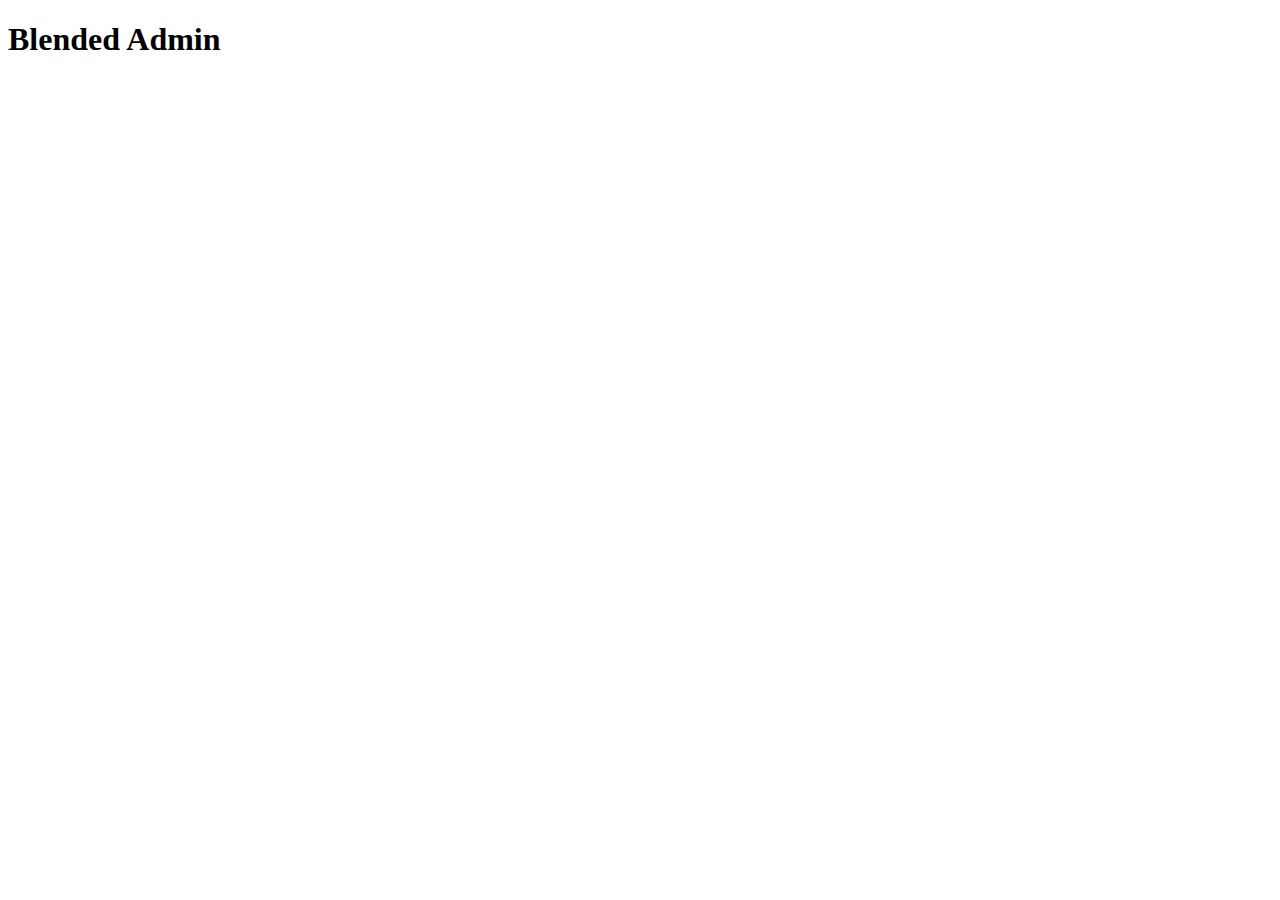
==== docs/index.html @ 135ded19 "Merge branch 'master' of https://github.com/danielgolabek/BlendedAdmin" ====
<!DOCTYPE html>
<html lang="en">
  <head>
    <meta charset="UTF-8">
    <meta name="viewport" content="width=device-width, initial-scale=1">

<!-- Begin Jekyll SEO tag v2.3.0 -->
<title>danielgolabek.github.io</title>
<meta property="og:title" content="danielgolabek.github.io" />
<meta property="og:locale" content="en_US" />
<link rel="canonical" href="https://danielgolabek.github.io/" />
<meta property="og:url" content="https://danielgolabek.github.io/" />
<meta property="og:site_name" content="danielgolabek.github.io" />
<script type="application/ld+json">
{"name":"danielgolabek.github.io","description":null,"author":null,"@type":"WebSite","url":"https://danielgolabek.github.io/","image":null,"publisher":null,"headline":"danielgolabek.github.io","dateModified":null,"datePublished":null,"sameAs":null,"mainEntityOfPage":null,"@context":"http://schema.org"}</script>
<!-- End Jekyll SEO tag -->

    <link href="/assets/css/style.css?v=87a093e0a83ac36067155a1ad537d1256a76cbd6" rel="stylesheet">
  </head>
  <body>
    <div class="container-lg px-3 my-5 markdown-body">
      

      <h1>Blended Admin</h1>


      
    </div>
    <script src="/assets/javascript/anchor-js/anchor.min.js"></script>
    <script>anchors.add();</script>
  </body>
</html>
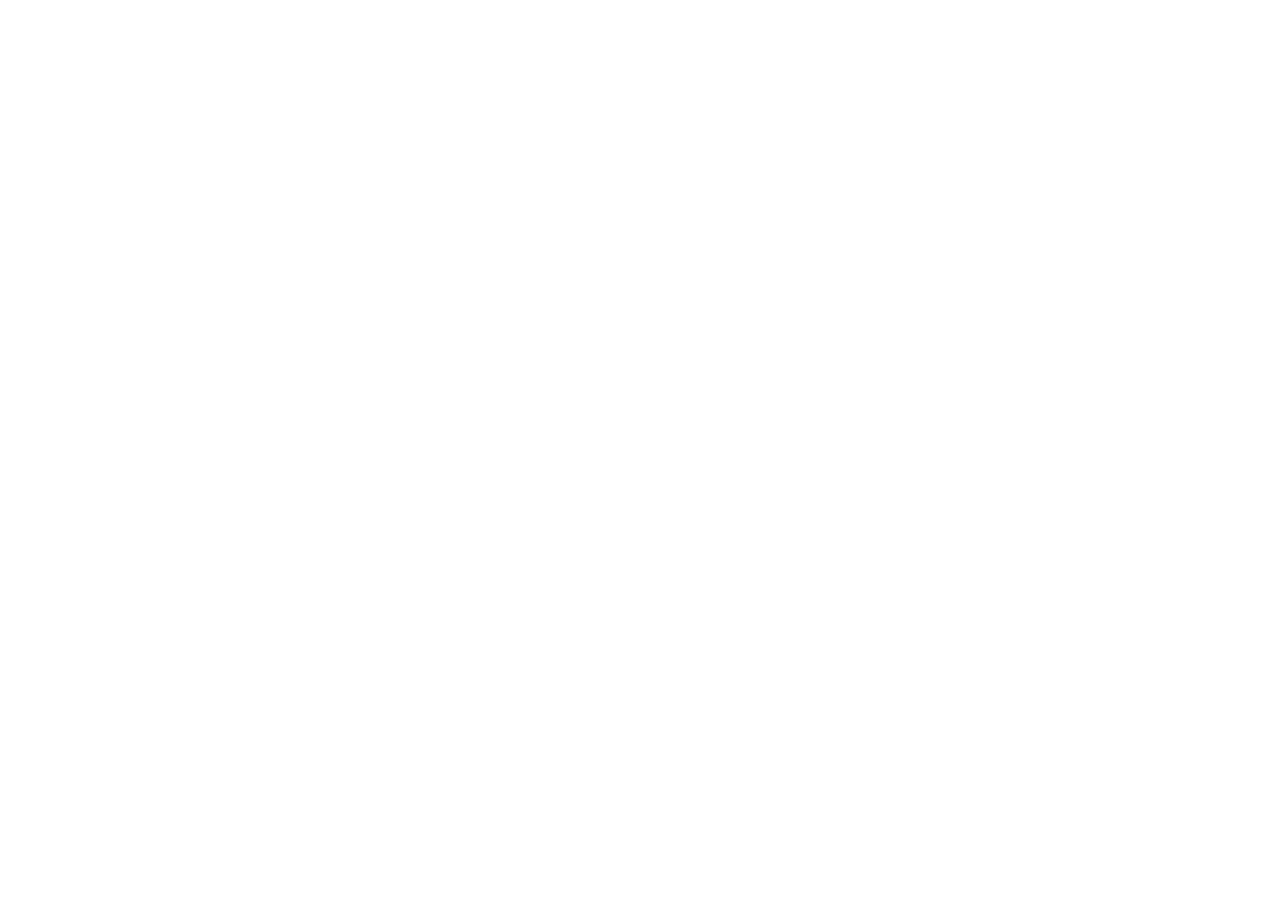
==== commit 90f92375: "Update index.html" ====
--- a/docs/index.html
+++ b/docs/index.html
@@ -1,32 +1,28 @@
 <!DOCTYPE html>
-<html lang="en">
+<html>
   <head>
-    <meta charset="UTF-8">
+    <meta charset="utf-8">
+    <meta http-equiv="X-UA-Compatible" content="IE=edge">
     <meta name="viewport" content="width=device-width, initial-scale=1">
-
-<!-- Begin Jekyll SEO tag v2.3.0 -->
-<title>danielgolabek.github.io</title>
-<meta property="og:title" content="danielgolabek.github.io" />
-<meta property="og:locale" content="en_US" />
-<link rel="canonical" href="https://danielgolabek.github.io/" />
-<meta property="og:url" content="https://danielgolabek.github.io/" />
-<meta property="og:site_name" content="danielgolabek.github.io" />
-<script type="application/ld+json">
-{"name":"danielgolabek.github.io","description":null,"author":null,"@type":"WebSite","url":"https://danielgolabek.github.io/","image":null,"publisher":null,"headline":"danielgolabek.github.io","dateModified":null,"datePublished":null,"sameAs":null,"mainEntityOfPage":null,"@context":"http://schema.org"}</script>
-<!-- End Jekyll SEO tag -->
-
-    <link href="/assets/css/style.css?v=87a093e0a83ac36067155a1ad537d1256a76cbd6" rel="stylesheet">
+    <meta name="description" content="" />
+    <!-- Begin Jekyll SEO tag v2.3.0 -->
+      <title>Blended Admin</title>
+      <meta property="og:title" content="Blended Admin" />
+      <meta property="og:locale" content="en_US" />
+      <link rel="canonical" href="https://danielgolabek.github.io/" />
+      <meta property="og:url" content="https://danielgolabek.github.io/" />
+      <meta property="og:site_name" content="danielgolabek.github.io" />
+      <script type="application/ld+json">
+      {"name":"danielgolabek.github.io","description":null,"author":null,"@type":"WebSite","url":"https://danielgolabek.github.io/","image":null,"publisher":null,"headline":"danielgolabek.github.io","dateModified":null,"datePublished":null,"sameAs":null,"mainEntityOfPage":null,"@context":"http://schema.org"}</script>
+      <!-- End Jekyll SEO tag -->
+    <link rel="icon" href="favicon.ico" type="image/x-icon" />
+    <link rel="shortcut icon" href="favicon.ico" type="image/x-icon" />
+    <style>
+      :root{--blue:#007bff;--indigo:#6610f2;--purple:#6f42c1;--pink:#e83e8c;--red:#dc3545;--orange:#fd7e14;--yellow:#ffc107;--green:#28a745;--teal:#20c997;--cyan:#17a2b8;--white:#fff;--gray:#6c757d;--gray-dark:#343a40;--primary:#007bff;--secondary:#6c757d;--success:#28a745;--info:#17a2b8;--warning:#ffc107;--danger:#dc3545;--light:#f8f9fa;--dark:#343a40;--breakpoint-xs:0;--breakpoint-sm:576px;--breakpoint-md:768px;--breakpoint-lg:992px;--breakpoint-xl:1200px;--font-family-sans-serif:-apple-system,BlinkMacSystemFont,"Segoe UI",Roboto,"Helvetica Neue",Arial,sans-serif,"Apple Color Emoji","Segoe UI Emoji","Segoe UI Symbol";--font-family-monospace:SFMono-Regular,Menlo,Monaco,Consolas,"Liberation Mono","Courier New",monospace}*,::after,::before{box-sizing:border-box}html{font-family:sans-serif;line-height:1.15;-webkit-text-size-adjust:100%;-ms-text-size-adjust:100%;-ms-overflow-style:scrollbar;-webkit-tap-highlight-color:transparent}@-ms-viewport{width:device-width}article,aside,dialog,figcaption,figure,footer,header,hgroup,main,nav,section{display:block}body{margin:0;font-family:-apple-system,BlinkMacSystemFont,"Segoe UI",Roboto,"Helvetica Neue",Arial,sans-serif,"Apple Color Emoji","Segoe UI Emoji","Segoe UI Symbol";font-size:1rem;font-weight:400;line-height:1.5;color:#212529;text-align:left;background-color:#fff}[tabindex="-1"]:focus{outline:0!important}hr{box-sizing:content-box;height:0;overflow:visible}h1,h2,h3,h4,h5,h6{margin-top:0;margin-bottom:.5rem}p{margin-top:0;margin-bottom:1rem}abbr[data-original-title],abbr[title]{text-decoration:underline;-webkit-text-decoration:underline dotted;text-decoration:underline dotted;cursor:help;border-bottom:0}address{margin-bottom:1rem;font-style:normal;line-height:inherit}dl,ol,ul{margin-top:0;margin-bottom:1rem}ol ol,ol ul,ul ol,ul ul{margin-bottom:0}dt{font-weight:700}dd{margin-bottom:.5rem;margin-left:0}blockquote{margin:0 0 1rem}dfn{font-style:italic}b,strong{font-weight:bolder}small{font-size:80%}sub,sup{position:relative;font-size:75%;line-height:0;vertical-align:baseline}sub{bottom:-.25em}sup{top:-.5em}a{color:#007bff;text-decoration:none;background-color:transparent;-webkit-text-decoration-skip:objects}a:hover{color:#0056b3;text-decoration:underline}a:not([href]):not([tabindex]){color:inherit;text-decoration:none}a:not([href]):not([tabindex]):focus,a:not([href]):not([tabindex]):hover{color:inherit;text-decoration:none}a:not([href]):not([tabindex]):focus{outline:0}code,kbd,pre,samp{font-family:monospace,monospace;font-size:1em}pre{margin-top:0;margin-bottom:1rem;overflow:auto;-ms-overflow-style:scrollbar}figure{margin:0 0 1rem}img{vertical-align:middle;border-style:none}svg:not(:root){overflow:hidden}table{border-collapse:collapse}caption{padding-top:.75rem;padding-bottom:.75rem;color:#6c757d;text-align:left;caption-side:bottom}th{text-align:inherit}label{display:inline-block;margin-bottom:.5rem}button{border-radius:0}button:focus{outline:1px dotted;outline:5px auto -webkit-focus-ring-color}button,input,optgroup,select,textarea{margin:0;font-family:inherit;font-size:inherit;line-height:inherit}button,input{overflow:visible}button,select{text-transform:none}[type=reset],[type=submit],button,html [type=button]{-webkit-appearance:button}[type=button]::-moz-focus-inner,[type=reset]::-moz-focus-inner,[type=submit]::-moz-focus-inner,button::-moz-focus-inner{padding:0;border-style:none}input[type=checkbox],input[type=radio]{box-sizing:border-box;padding:0}input[type=date],input[type=datetime-local],input[type=month],input[type=time]{-webkit-appearance:listbox}textarea{overflow:auto;resize:vertical}fieldset{min-width:0;padding:0;margin:0;border:0}legend{display:block;width:100%;max-width:100%;padding:0;margin-bottom:.5rem;font-size:1.5rem;line-height:inherit;color:inherit;white-space:normal}progress{vertical-align:baseline}[type=number]::-webkit-inner-spin-button,[type=number]::-webkit-outer-spin-button{height:auto}[type=search]{outline-offset:-2px;-webkit-appearance:none}[type=search]::-webkit-search-cancel-button,[type=search]::-webkit-search-decoration{-webkit-appearance:none}::-webkit-file-upload-button{font:inherit;-webkit-appearance:button}output{display:inline-block}summary{display:list-item;cursor:pointer}template{display:none}[hidden]{display:none!important}.h1,.h2,.h3,.h4,.h5,.h6,h1,h2,h3,h4,h5,h6{margin-bottom:.5rem;font-family:inherit;font-weight:500;line-height:1.2;color:inherit}.h1,h1{font-size:2.5rem}.h2,h2{font-size:2rem}.h3,h3{font-size:1.75rem}.h4,h4{font-size:1.5rem}.h5,h5{font-size:1.25rem}.h6,h6{font-size:1rem}.lead{font-size:1.25rem;font-weight:300}.display-1{font-size:6rem;font-weight:300;line-height:1.2}.display-2{font-size:5.5rem;font-weight:300;line-height:1.2}.display-3{font-size:4.5rem;font-weight:300;line-height:1.2}.display-4{font-size:3.5rem;font-weight:300;line-height:1.2}hr{margin-top:1rem;margin-bottom:1rem;border:0;border-top:1px solid rgba(0,0,0,.1)}.small,small{font-size:80%;font-weight:400}.mark,mark{padding:.2em;background-color:#fcf8e3}.list-unstyled{padding-left:0;list-style:none}.list-inline{padding-left:0;list-style:none}.list-inline-item{display:inline-block}.list-inline-item:not(:last-child){margin-right:.5rem}.initialism{font-size:90%;text-transform:uppercase}.blockquote{margin-bottom:1rem;font-size:1.25rem}.blockquote-footer{display:block;font-size:80%;color:#6c757d}.blockquote-footer::before{content:"\2014 \00A0"}.img-fluid{max-width:100%;height:auto}.img-thumbnail{padding:.25rem;background-color:#fff;border:1px solid #dee2e6;border-radius:.25rem;max-width:100%;height:auto}.figure{display:inline-block}.figure-img{margin-bottom:.5rem;line-height:1}.figure-caption{font-size:90%;color:#6c757d}code,kbd,pre,samp{font-family:SFMono-Regular,Menlo,Monaco,Consolas,"Liberation Mono","Courier New",monospace}code{font-size:87.5%;color:#e83e8c;word-break:break-word}a>code{color:inherit}kbd{padding:.2rem .4rem;font-size:87.5%;color:#fff;background-color:#212529;border-radius:.2rem}kbd kbd{padding:0;font-size:100%;font-weight:700}pre{display:block;font-size:87.5%;color:#212529}pre code{font-size:inherit;color:inherit;word-break:normal}.pre-scrollable{max-height:340px;overflow-y:scroll}.container{width:100%;padding-right:15px;padding-left:15px;margin-right:auto;margin-left:auto}@media (min-width:576px){.container{max-width:540px}}@media (min-width:768px){.container{max-width:720px}}@media (min-width:992px){.container{max-width:960px}}@media (min-width:1200px){.container{max-width:1140px}}.container-fluid{width:100%;padding-right:15px;padding-left:15px;margin-right:auto;margin-left:auto}.row{display:-webkit-box;display:-ms-flexbox;display:flex;-ms-flex-wrap:wrap;flex-wrap:wrap;margin-right:-15px;margin-left:-15px}.no-gutters{margin-right:0;margin-left:0}.no-gutters>.col,.no-gutters>[class*=col-]{padding-right:0;padding-left:0}.col,.col-1,.col-10,.col-11,.col-12,.col-2,.col-3,.col-4,.col-5,.col-6,.col-7,.col-8,.col-9,.col-auto,.col-lg,.col-lg-1,.col-lg-10,.col-lg-11,.col-lg-12,.col-lg-2,.col-lg-3,.col-lg-4,.col-lg-5,.col-lg-6,.col-lg-7,.col-lg-8,.col-lg-9,.col-lg-auto,.col-md,.col-md-1,.col-md-10,.col-md-11,.col-md-12,.col-md-2,.col-md-3,.col-md-4,.col-md-5,.col-md-6,.col-md-7,.col-md-8,.col-md-9,.col-md-auto,.col-sm,.col-sm-1,.col-sm-10,.col-sm-11,.col-sm-12,.col-sm-2,.col-sm-3,.col-sm-4,.col-sm-5,.col-sm-6,.col-sm-7,.col-sm-8,.col-sm-9,.col-sm-auto,.col-xl,.col-xl-1,.col-xl-10,.col-xl-11,.col-xl-12,.col-xl-2,.col-xl-3,.col-xl-4,.col-xl-5,.col-xl-6,.col-xl-7,.col-xl-8,.col-xl-9,.col-xl-auto{position:relative;width:100%;min-height:1px;padding-right:15px;padding-left:15px}.col{-ms-flex-preferred-size:0;flex-basis:0;-webkit-box-flex:1;-ms-flex-positive:1;flex-grow:1;max-width:100%}.col-auto{-webkit-box-flex:0;-ms-flex:0 0 auto;flex:0 0 auto;width:auto;max-width:none}.col-1{-webkit-box-flex:0;-ms-flex:0 0 8.333333%;flex:0 0 8.333333%;max-width:8.333333%}.col-2{-webkit-box-flex:0;-ms-flex:0 0 16.666667%;flex:0 0 16.666667%;max-width:16.666667%}.col-3{-webkit-box-flex:0;-ms-flex:0 0 25%;flex:0 0 25%;max-width:25%}.col-4{-webkit-box-flex:0;-ms-flex:0 0 33.333333%;flex:0 0 33.333333%;max-width:33.333333%}.col-5{-webkit-box-flex:0;-ms-flex:0 0 41.666667%;flex:0 0 41.666667%;max-width:41.666667%}.col-6{-webkit-box-flex:0;-ms-flex:0 0 50%;flex:0 0 50%;max-width:50%}.col-7{-webkit-box-flex:0;-ms-flex:0 0 58.333333%;flex:0 0 58.333333%;max-width:58.333333%}.col-8{-webkit-box-flex:0;-ms-flex:0 0 66.666667%;flex:0 0 66.666667%;max-width:66.666667%}.col-9{-webkit-box-flex:0;-ms-flex:0 0 75%;flex:0 0 75%;max-width:75%}.col-10{-webkit-box-flex:0;-ms-flex:0 0 83.333333%;flex:0 0 83.333333%;max-width:83.333333%}.col-11{-webkit-box-flex:0;-ms-flex:0 0 91.666667%;flex:0 0 91.666667%;max-width:91.666667%}.col-12{-webkit-box-flex:0;-ms-flex:0 0 100%;flex:0 0 100%;max-width:100%}.order-first{-webkit-box-ordinal-group:0;-ms-flex-order:-1;order:-1}.order-last{-webkit-box-ordinal-group:14;-ms-flex-order:13;order:13}.order-0{-webkit-box-ordinal-group:1;-ms-flex-order:0;order:0}.order-1{-webkit-box-ordinal-group:2;-ms-flex-order:1;order:1}.order-2{-webkit-box-ordinal-group:3;-ms-flex-order:2;order:2}.order-3{-webkit-box-ordinal-group:4;-ms-flex-order:3;order:3}.order-4{-webkit-box-ordinal-group:5;-ms-flex-order:4;order:4}.order-5{-webkit-box-ordinal-group:6;-ms-flex-order:5;order:5}.order-6{-webkit-box-ordinal-group:7;-ms-flex-order:6;order:6}.order-7{-webkit-box-ordinal-group:8;-ms-flex-order:7;order:7}.order-8{-webkit-box-ordinal-group:9;-ms-flex-order:8;order:8}.order-9{-webkit-box-ordinal-group:10;-ms-flex-order:9;order:9}.order-10{-webkit-box-ordinal-group:11;-ms-flex-order:10;order:10}.order-11{-webkit-box-ordinal-group:12;-ms-flex-order:11;order:11}.order-12{-webkit-box-ordinal-group:13;-ms-flex-order:12;order:12}.offset-1{margin-left:8.333333%}.offset-2{margin-left:16.666667%}.offset-3{margin-left:25%}.offset-4{margin-left:33.333333%}.offset-5{margin-left:41.666667%}.offset-6{margin-left:50%}.offset-7{margin-left:58.333333%}.offset-8{margin-left:66.666667%}.offset-9{margin-left:75%}.offset-10{margin-left:83.333333%}.offset-11{margin-left:91.666667%}@media (min-width:576px){.col-sm{-ms-flex-preferred-size:0;flex-basis:0;-webkit-box-flex:1;-ms-flex-positive:1;flex-grow:1;max-width:100%}.col-sm-auto{-webkit-box-flex:0;-ms-flex:0 0 auto;flex:0 0 auto;width:auto;max-width:none}.col-sm-1{-webkit-box-flex:0;-ms-flex:0 0 8.333333%;flex:0 0 8.333333%;max-width:8.333333%}.col-sm-2{-webkit-box-flex:0;-ms-flex:0 0 16.666667%;flex:0 0 16.666667%;max-width:16.666667%}.col-sm-3{-webkit-box-flex:0;-ms-flex:0 0 25%;flex:0 0 25%;max-width:25%}.col-sm-4{-webkit-box-flex:0;-ms-flex:0 0 33.333333%;flex:0 0 33.333333%;max-width:33.333333%}.col-sm-5{-webkit-box-flex:0;-ms-flex:0 0 41.666667%;flex:0 0 41.666667%;max-width:41.666667%}.col-sm-6{-webkit-box-flex:0;-ms-flex:0 0 50%;flex:0 0 50%;max-width:50%}.col-sm-7{-webkit-box-flex:0;-ms-flex:0 0 58.333333%;flex:0 0 58.333333%;max-width:58.333333%}.col-sm-8{-webkit-box-flex:0;-ms-flex:0 0 66.666667%;flex:0 0 66.666667%;max-width:66.666667%}.col-sm-9{-webkit-box-flex:0;-ms-flex:0 0 75%;flex:0 0 75%;max-width:75%}.col-sm-10{-webkit-box-flex:0;-ms-flex:0 0 83.333333%;flex:0 0 83.333333%;max-width:83.333333%}.col-sm-11{-webkit-box-flex:0;-ms-flex:0 0 91.666667%;flex:0 0 91.666667%;max-width:91.666667%}.col-sm-12{-webkit-box-flex:0;-ms-flex:0 0 100%;flex:0 0 100%;max-width:100%}.order-sm-first{-webkit-box-ordinal-group:0;-ms-flex-order:-1;order:-1}.order-sm-last{-webkit-box-ordinal-group:14;-ms-flex-order:13;order:13}.order-sm-0{-webkit-box-ordinal-group:1;-ms-flex-order:0;order:0}.order-sm-1{-webkit-box-ordinal-group:2;-ms-flex-order:1;order:1}.order-sm-2{-webkit-box-ordinal-group:3;-ms-flex-order:2;order:2}.order-sm-3{-webkit-box-ordinal-group:4;-ms-flex-order:3;order:3}.order-sm-4{-webkit-box-ordinal-group:5;-ms-flex-order:4;order:4}.order-sm-5{-webkit-box-ordinal-group:6;-ms-flex-order:5;order:5}.order-sm-6{-webkit-box-ordinal-group:7;-ms-flex-order:6;order:6}.order-sm-7{-webkit-box-ordinal-group:8;-ms-flex-order:7;order:7}.order-sm-8{-webkit-box-ordinal-group:9;-ms-flex-order:8;order:8}.order-sm-9{-webkit-box-ordinal-group:10;-ms-flex-order:9;order:9}.order-sm-10{-webkit-box-ordinal-group:11;-ms-flex-order:10;order:10}.order-sm-11{-webkit-box-ordinal-group:12;-ms-flex-order:11;order:11}.order-sm-12{-webkit-box-ordinal-group:13;-ms-flex-order:12;order:12}.offset-sm-0{margin-left:0}.offset-sm-1{margin-left:8.333333%}.offset-sm-2{margin-left:16.666667%}.offset-sm-3{margin-left:25%}.offset-sm-4{margin-left:33.333333%}.offset-sm-5{margin-left:41.666667%}.offset-sm-6{margin-left:50%}.offset-sm-7{margin-left:58.333333%}.offset-sm-8{margin-left:66.666667%}.offset-sm-9{margin-left:75%}.offset-sm-10{margin-left:83.333333%}.offset-sm-11{margin-left:91.666667%}}@media (min-width:768px){.col-md{-ms-flex-preferred-size:0;flex-basis:0;-webkit-box-flex:1;-ms-flex-positive:1;flex-grow:1;max-width:100%}.col-md-auto{-webkit-box-flex:0;-ms-flex:0 0 auto;flex:0 0 auto;width:auto;max-width:none}.col-md-1{-webkit-box-flex:0;-ms-flex:0 0 8.333333%;flex:0 0 8.333333%;max-width:8.333333%}.col-md-2{-webkit-box-flex:0;-ms-flex:0 0 16.666667%;flex:0 0 16.666667%;max-width:16.666667%}.col-md-3{-webkit-box-flex:0;-ms-flex:0 0 25%;flex:0 0 25%;max-width:25%}.col-md-4{-webkit-box-flex:0;-ms-flex:0 0 33.333333%;flex:0 0 33.333333%;max-width:33.333333%}.col-md-5{-webkit-box-flex:0;-ms-flex:0 0 41.666667%;flex:0 0 41.666667%;max-width:41.666667%}.col-md-6{-webkit-box-flex:0;-ms-flex:0 0 50%;flex:0 0 50%;max-width:50%}.col-md-7{-webkit-box-flex:0;-ms-flex:0 0 58.333333%;flex:0 0 58.333333%;max-width:58.333333%}.col-md-8{-webkit-box-flex:0;-ms-flex:0 0 66.666667%;flex:0 0 66.666667%;max-width:66.666667%}.col-md-9{-webkit-box-flex:0;-ms-flex:0 0 75%;flex:0 0 75%;max-width:75%}.col-md-10{-webkit-box-flex:0;-ms-flex:0 0 83.333333%;flex:0 0 83.333333%;max-width:83.333333%}.col-md-11{-webkit-box-flex:0;-ms-flex:0 0 91.666667%;flex:0 0 91.666667%;max-width:91.666667%}.col-md-12{-webkit-box-flex:0;-ms-flex:0 0 100%;flex:0 0 100%;max-width:100%}.order-md-first{-webkit-box-ordinal-group:0;-ms-flex-order:-1;order:-1}.order-md-last{-webkit-box-ordinal-group:14;-ms-flex-order:13;order:13}.order-md-0{-webkit-box-ordinal-group:1;-ms-flex-order:0;order:0}.order-md-1{-webkit-box-ordinal-group:2;-ms-flex-order:1;order:1}.order-md-2{-webkit-box-ordinal-group:3;-ms-flex-order:2;order:2}.order-md-3{-webkit-box-ordinal-group:4;-ms-flex-order:3;order:3}.order-md-4{-webkit-box-ordinal-group:5;-ms-flex-order:4;order:4}.order-md-5{-webkit-box-ordinal-group:6;-ms-flex-order:5;order:5}.order-md-6{-webkit-box-ordinal-group:7;-ms-flex-order:6;order:6}.order-md-7{-webkit-box-ordinal-group:8;-ms-flex-order:7;order:7}.order-md-8{-webkit-box-ordinal-group:9;-ms-flex-order:8;order:8}.order-md-9{-webkit-box-ordinal-group:10;-ms-flex-order:9;order:9}.order-md-10{-webkit-box-ordinal-group:11;-ms-flex-order:10;order:10}.order-md-11{-webkit-box-ordinal-group:12;-ms-flex-order:11;order:11}.order-md-12{-webkit-box-ordinal-group:13;-ms-flex-order:12;order:12}.offset-md-0{margin-left:0}.offset-md-1{margin-left:8.333333%}.offset-md-2{margin-left:16.666667%}.offset-md-3{margin-left:25%}.offset-md-4{margin-left:33.333333%}.offset-md-5{margin-left:41.666667%}.offset-md-6{margin-left:50%}.offset-md-7{margin-left:58.333333%}.offset-md-8{margin-left:66.666667%}.offset-md-9{margin-left:75%}.offset-md-10{margin-left:83.333333%}.offset-md-11{margin-left:91.666667%}}@media (min-width:992px){.col-lg{-ms-flex-preferred-size:0;flex-basis:0;-webkit-box-flex:1;-ms-flex-positive:1;flex-grow:1;max-width:100%}.col-lg-auto{-webkit-box-flex:0;-ms-flex:0 0 auto;flex:0 0 auto;width:auto;max-width:none}.col-lg-1{-webkit-box-flex:0;-ms-flex:0 0 8.333333%;flex:0 0 8.333333%;max-width:8.333333%}.col-lg-2{-webkit-box-flex:0;-ms-flex:0 0 16.666667%;flex:0 0 16.666667%;max-width:16.666667%}.col-lg-3{-webkit-box-flex:0;-ms-flex:0 0 25%;flex:0 0 25%;max-width:25%}.col-lg-4{-webkit-box-flex:0;-ms-flex:0 0 33.333333%;flex:0 0 33.333333%;max-width:33.333333%}.col-lg-5{-webkit-box-flex:0;-ms-flex:0 0 41.666667%;flex:0 0 41.666667%;max-width:41.666667%}.col-lg-6{-webkit-box-flex:0;-ms-flex:0 0 50%;flex:0 0 50%;max-width:50%}.col-lg-7{-webkit-box-flex:0;-ms-flex:0 0 58.333333%;flex:0 0 58.333333%;max-width:58.333333%}.col-lg-8{-webkit-box-flex:0;-ms-flex:0 0 66.666667%;flex:0 0 66.666667%;max-width:66.666667%}.col-lg-9{-webkit-box-flex:0;-ms-flex:0 0 75%;flex:0 0 75%;max-width:75%}.col-lg-10{-webkit-box-flex:0;-ms-flex:0 0 83.333333%;flex:0 0 83.333333%;max-width:83.333333%}.col-lg-11{-webkit-box-flex:0;-ms-flex:0 0 91.666667%;flex:0 0 91.666667%;max-width:91.666667%}.col-lg-12{-webkit-box-flex:0;-ms-flex:0 0 100%;flex:0 0 100%;max-width:100%}.order-lg-first{-webkit-box-ordinal-group:0;-ms-flex-order:-1;order:-1}.order-lg-last{-webkit-box-ordinal-group:14;-ms-flex-order:13;order:13}.order-lg-0{-webkit-box-ordinal-group:1;-ms-flex-order:0;order:0}.order-lg-1{-webkit-box-ordinal-group:2;-ms-flex-order:1;order:1}.order-lg-2{-webkit-box-ordinal-group:3;-ms-flex-order:2;order:2}.order-lg-3{-webkit-box-ordinal-group:4;-ms-flex-order:3;order:3}.order-lg-4{-webkit-box-ordinal-group:5;-ms-flex-order:4;order:4}.order-lg-5{-webkit-box-ordinal-group:6;-ms-flex-order:5;order:5}.order-lg-6{-webkit-box-ordinal-group:7;-ms-flex-order:6;order:6}.order-lg-7{-webkit-box-ordinal-group:8;-ms-flex-order:7;order:7}.order-lg-8{-webkit-box-ordinal-group:9;-ms-flex-order:8;order:8}.order-lg-9{-webkit-box-ordinal-group:10;-ms-flex-order:9;order:9}.order-lg-10{-webkit-box-ordinal-group:11;-ms-flex-order:10;order:10}.order-lg-11{-webkit-box-ordinal-group:12;-ms-flex-order:11;order:11}.order-lg-12{-webkit-box-ordinal-group:13;-ms-flex-order:12;order:12}.offset-lg-0{margin-left:0}.offset-lg-1{margin-left:8.333333%}.offset-lg-2{margin-left:16.666667%}.offset-lg-3{margin-left:25%}.offset-lg-4{margin-left:33.333333%}.offset-lg-5{margin-left:41.666667%}.offset-lg-6{margin-left:50%}.offset-lg-7{margin-left:58.333333%}.offset-lg-8{margin-left:66.666667%}.offset-lg-9{margin-left:75%}.offset-lg-10{margin-left:83.333333%}.offset-lg-11{margin-left:91.666667%}}@media (min-width:1200px){.col-xl{-ms-flex-preferred-size:0;flex-basis:0;-webkit-box-flex:1;-ms-flex-positive:1;flex-grow:1;max-width:100%}.col-xl-auto{-webkit-box-flex:0;-ms-flex:0 0 auto;flex:0 0 auto;width:auto;max-width:none}.col-xl-1{-webkit-box-flex:0;-ms-flex:0 0 8.333333%;flex:0 0 8.333333%;max-width:8.333333%}.col-xl-2{-webkit-box-flex:0;-ms-flex:0 0 16.666667%;flex:0 0 16.666667%;max-width:16.666667%}.col-xl-3{-webkit-box-flex:0;-ms-flex:0 0 25%;flex:0 0 25%;max-width:25%}.col-xl-4{-webkit-box-flex:0;-ms-flex:0 0 33.333333%;flex:0 0 33.333333%;max-width:33.333333%}.col-xl-5{-webkit-box-flex:0;-ms-flex:0 0 41.666667%;flex:0 0 41.666667%;max-width:41.666667%}.col-xl-6{-webkit-box-flex:0;-ms-flex:0 0 50%;flex:0 0 50%;max-width:50%}.col-xl-7{-webkit-box-flex:0;-ms-flex:0 0 58.333333%;flex:0 0 58.333333%;max-width:58.333333%}.col-xl-8{-webkit-box-flex:0;-ms-flex:0 0 66.666667%;flex:0 0 66.666667%;max-width:66.666667%}.col-xl-9{-webkit-box-flex:0;-ms-flex:0 0 75%;flex:0 0 75%;max-width:75%}.col-xl-10{-webkit-box-flex:0;-ms-flex:0 0 83.333333%;flex:0 0 83.333333%;max-width:83.333333%}.col-xl-11{-webkit-box-flex:0;-ms-flex:0 0 91.666667%;flex:0 0 91.666667%;max-width:91.666667%}.col-xl-12{-webkit-box-flex:0;-ms-flex:0 0 100%;flex:0 0 100%;max-width:100%}.order-xl-first{-webkit-box-ordinal-group:0;-ms-flex-order:-1;order:-1}.order-xl-last{-webkit-box-ordinal-group:14;-ms-flex-order:13;order:13}.order-xl-0{-webkit-box-ordinal-group:1;-ms-flex-order:0;order:0}.order-xl-1{-webkit-box-ordinal-group:2;-ms-flex-order:1;order:1}.order-xl-2{-webkit-box-ordinal-group:3;-ms-flex-order:2;order:2}.order-xl-3{-webkit-box-ordinal-group:4;-ms-flex-order:3;order:3}.order-xl-4{-webkit-box-ordinal-group:5;-ms-flex-order:4;order:4}.order-xl-5{-webkit-box-ordinal-group:6;-ms-flex-order:5;order:5}.order-xl-6{-webkit-box-ordinal-group:7;-ms-flex-order:6;order:6}.order-xl-7{-webkit-box-ordinal-group:8;-ms-flex-order:7;order:7}.order-xl-8{-webkit-box-ordinal-group:9;-ms-flex-order:8;order:8}.order-xl-9{-webkit-box-ordinal-group:10;-ms-flex-order:9;order:9}.order-xl-10{-webkit-box-ordinal-group:11;-ms-flex-order:10;order:10}.order-xl-11{-webkit-box-ordinal-group:12;-ms-flex-order:11;order:11}.order-xl-12{-webkit-box-ordinal-group:13;-ms-flex-order:12;order:12}.offset-xl-0{margin-left:0}.offset-xl-1{margin-left:8.333333%}.offset-xl-2{margin-left:16.666667%}.offset-xl-3{margin-left:25%}.offset-xl-4{margin-left:33.333333%}.offset-xl-5{margin-left:41.666667%}.offset-xl-6{margin-left:50%}.offset-xl-7{margin-left:58.333333%}.offset-xl-8{margin-left:66.666667%}.offset-xl-9{margin-left:75%}.offset-xl-10{margin-left:83.333333%}.offset-xl-11{margin-left:91.666667%}}.table{width:100%;max-width:100%;margin-bottom:1rem;background-color:transparent}.table td,.table th{padding:.75rem;vertical-align:top;border-top:1px solid #dee2e6}.table thead th{vertical-align:bottom;border-bottom:2px solid #dee2e6}.table tbody+tbody{border-top:2px solid #dee2e6}.table .table{background-color:#fff}.table-sm td,.table-sm th{padding:.3rem}.table-bordered{border:1px solid #dee2e6}.table-bordered td,.table-bordered th{border:1px solid #dee2e6}.table-bordered thead td,.table-bordered thead th{border-bottom-width:2px}.table-striped tbody tr:nth-of-type(odd){background-color:rgba(0,0,0,.05)}.table-hover tbody tr:hover{background-color:rgba(0,0,0,.075)}.table-primary,.table-primary>td,.table-primary>th{background-color:#b8daff}.table-hover .table-primary:hover{background-color:#9fcdff}.table-hover .table-primary:hover>td,.table-hover .table-primary:hover>th{background-color:#9fcdff}.table-secondary,.table-secondary>td,.table-secondary>th{background-color:#d6d8db}.table-hover .table-secondary:hover{background-color:#c8cbcf}.table-hover .table-secondary:hover>td,.table-hover .table-secondary:hover>th{background-color:#c8cbcf}.table-success,.table-success>td,.table-success>th{background-color:#c3e6cb}.table-hover .table-success:hover{background-color:#b1dfbb}.table-hover .table-success:hover>td,.table-hover .table-success:hover>th{background-color:#b1dfbb}.table-info,.table-info>td,.table-info>th{background-color:#bee5eb}.table-hover .table-info:hover{background-color:#abdde5}.table-hover .table-info:hover>td,.table-hover .table-info:hover>th{background-color:#abdde5}.table-warning,.table-warning>td,.table-warning>th{background-color:#ffeeba}.table-hover .table-warning:hover{background-color:#ffe8a1}.table-hover .table-warning:hover>td,.table-hover .table-warning:hover>th{background-color:#ffe8a1}.table-danger,.table-danger>td,.table-danger>th{background-color:#f5c6cb}.table-hover .table-danger:hover{background-color:#f1b0b7}.table-hover .table-danger:hover>td,.table-hover .table-danger:hover>th{background-color:#f1b0b7}.table-light,.table-light>td,.table-light>th{background-color:#fdfdfe}.table-hover .table-light:hover{background-color:#ececf6}.table-hover .table-light:hover>td,.table-hover .table-light:hover>th{background-color:#ececf6}.table-dark,.table-dark>td,.table-dark>th{background-color:#c6c8ca}.table-hover .table-dark:hover{background-color:#b9bbbe}.table-hover .table-dark:hover>td,.table-hover .table-dark:hover>th{background-color:#b9bbbe}.table-active,.table-active>td,.table-active>th{background-color:rgba(0,0,0,.075)}.table-hover .table-active:hover{background-color:rgba(0,0,0,.075)}.table-hover .table-active:hover>td,.table-hover .table-active:hover>th{background-color:rgba(0,0,0,.075)}.table .thead-dark th{color:#fff;background-color:#212529;border-color:#32383e}.table .thead-light th{color:#495057;background-color:#e9ecef;border-color:#dee2e6}.table-dark{color:#fff;background-color:#212529}.table-dark td,.table-dark th,.table-dark thead th{border-color:#32383e}.table-dark.table-bordered{border:0}.table-dark.table-striped tbody tr:nth-of-type(odd){background-color:rgba(255,255,255,.05)}.table-dark.table-hover tbody tr:hover{background-color:rgba(255,255,255,.075)}@media (max-width:575.98px){.table-responsive-sm{display:block;width:100%;overflow-x:auto;-webkit-overflow-scrolling:touch;-ms-overflow-style:-ms-autohiding-scrollbar}.table-responsive-sm>.table-bordered{border:0}}@media (max-width:767.98px){.table-responsive-md{display:block;width:100%;overflow-x:auto;-webkit-overflow-scrolling:touch;-ms-overflow-style:-ms-autohiding-scrollbar}.table-responsive-md>.table-bordered{border:0}}@media (max-width:991.98px){.table-responsive-lg{display:block;width:100%;overflow-x:auto;-webkit-overflow-scrolling:touch;-ms-overflow-style:-ms-autohiding-scrollbar}.table-responsive-lg>.table-bordered{border:0}}@media (max-width:1199.98px){.table-responsive-xl{display:block;width:100%;overflow-x:auto;-webkit-overflow-scrolling:touch;-ms-overflow-style:-ms-autohiding-scrollbar}.table-responsive-xl>.table-bordered{border:0}}.table-responsive{display:block;width:100%;overflow-x:auto;-webkit-overflow-scrolling:touch;-ms-overflow-style:-ms-autohiding-scrollbar}.table-responsive>.table-bordered{border:0}.form-control{display:block;width:100%;padding:.375rem .75rem;font-size:1rem;line-height:1.5;color:#495057;background-color:#fff;background-clip:padding-box;border:1px solid #ced4da;border-radius:.25rem;transition:border-color .15s ease-in-out,box-shadow .15s ease-in-out}.form-control::-ms-expand{background-color:transparent;border:0}.form-control:focus{color:#495057;background-color:#fff;border-color:#80bdff;outline:0;box-shadow:0 0 0 .2rem rgba(0,123,255,.25)}.form-control::-webkit-input-placeholder{color:#6c757d;opacity:1}.form-control::-moz-placeholder{color:#6c757d;opacity:1}.form-control:-ms-input-placeholder{color:#6c757d;opacity:1}.form-control::-ms-input-placeholder{color:#6c757d;opacity:1}.form-control::placeholder{color:#6c757d;opacity:1}.form-control:disabled,.form-control[readonly]{background-color:#e9ecef;opacity:1}select.form-control:not([size]):not([multiple]){height:calc(2.25rem + 2px)}select.form-control:focus::-ms-value{color:#495057;background-color:#fff}.form-control-file,.form-control-range{display:block;width:100%}.col-form-label{padding-top:calc(.375rem + 1px);padding-bottom:calc(.375rem + 1px);margin-bottom:0;font-size:inherit;line-height:1.5}.col-form-label-lg{padding-top:calc(.5rem + 1px);padding-bottom:calc(.5rem + 1px);font-size:1.25rem;line-height:1.5}.col-form-label-sm{padding-top:calc(.25rem + 1px);padding-bottom:calc(.25rem + 1px);font-size:.875rem;line-height:1.5}.form-control-plaintext{display:block;width:100%;padding-top:.375rem;padding-bottom:.375rem;margin-bottom:0;line-height:1.5;background-color:transparent;border:solid transparent;border-width:1px 0}.form-control-plaintext.form-control-lg,.form-control-plaintext.form-control-sm,.input-group-lg>.form-control-plaintext.form-control,.input-group-lg>.input-group-append>.form-control-plaintext.btn,.input-group-lg>.input-group-append>.form-control-plaintext.input-group-text,.input-group-lg>.input-group-prepend>.form-control-plaintext.btn,.input-group-lg>.input-group-prepend>.form-control-plaintext.input-group-text,.input-group-sm>.form-control-plaintext.form-control,.input-group-sm>.input-group-append>.form-control-plaintext.btn,.input-group-sm>.input-group-append>.form-control-plaintext.input-group-text,.input-group-sm>.input-group-prepend>.form-control-plaintext.btn,.input-group-sm>.input-group-prepend>.form-control-plaintext.input-group-text{padding-right:0;padding-left:0}.form-control-sm,.input-group-sm>.form-control,.input-group-sm>.input-group-append>.btn,.input-group-sm>.input-group-append>.input-group-text,.input-group-sm>.input-group-prepend>.btn,.input-group-sm>.input-group-prepend>.input-group-text{padding:.25rem .5rem;font-size:.875rem;line-height:1.5;border-radius:.2rem}.input-group-sm>.input-group-append>select.btn:not([size]):not([multiple]),.input-group-sm>.input-group-append>select.input-group-text:not([size]):not([multiple]),.input-group-sm>.input-group-prepend>select.btn:not([size]):not([multiple]),.input-group-sm>.input-group-prepend>select.input-group-text:not([size]):not([multiple]),.input-group-sm>select.form-control:not([size]):not([multiple]),select.form-control-sm:not([size]):not([multiple]){height:calc(1.8125rem + 2px)}.form-control-lg,.input-group-lg>.form-control,.input-group-lg>.input-group-append>.btn,.input-group-lg>.input-group-append>.input-group-text,.input-group-lg>.input-group-prepend>.btn,.input-group-lg>.input-group-prepend>.input-group-text{padding:.5rem 1rem;font-size:1.25rem;line-height:1.5;border-radius:.3rem}.input-group-lg>.input-group-append>select.btn:not([size]):not([multiple]),.input-group-lg>.input-group-append>select.input-group-text:not([size]):not([multiple]),.input-group-lg>.input-group-prepend>select.btn:not([size]):not([multiple]),.input-group-lg>.input-group-prepend>select.input-group-text:not([size]):not([multiple]),.input-group-lg>select.form-control:not([size]):not([multiple]),select.form-control-lg:not([size]):not([multiple]){height:calc(2.875rem + 2px)}.form-group{margin-bottom:1rem}.form-text{display:block;margin-top:.25rem}.form-row{display:-webkit-box;display:-ms-flexbox;display:flex;-ms-flex-wrap:wrap;flex-wrap:wrap;margin-right:-5px;margin-left:-5px}.form-row>.col,.form-row>[class*=col-]{padding-right:5px;padding-left:5px}.form-check{position:relative;display:block;padding-left:1.25rem}.form-check-input{position:absolute;margin-top:.3rem;margin-left:-1.25rem}.form-check-input:disabled~.form-check-label{color:#6c757d}.form-check-label{margin-bottom:0}.form-check-inline{display:-webkit-inline-box;display:-ms-inline-flexbox;display:inline-flex;-webkit-box-align:center;-ms-flex-align:center;align-items:center;padding-left:0;margin-right:.75rem}.form-check-inline .form-check-input{position:static;margin-top:0;margin-right:.3125rem;margin-left:0}.valid-feedback{display:none;width:100%;margin-top:.25rem;font-size:80%;color:#28a745}.valid-tooltip{position:absolute;top:100%;z-index:5;display:none;max-width:100%;padding:.5rem;margin-top:.1rem;font-size:.875rem;line-height:1;color:#fff;background-color:rgba(40,167,69,.8);border-radius:.2rem}.custom-select.is-valid,.form-control.is-valid,.was-validated .custom-select:valid,.was-validated .form-control:valid{border-color:#28a745}.custom-select.is-valid:focus,.form-control.is-valid:focus,.was-validated .custom-select:valid:focus,.was-validated .form-control:valid:focus{border-color:#28a745;box-shadow:0 0 0 .2rem rgba(40,167,69,.25)}.custom-select.is-valid~.valid-feedback,.custom-select.is-valid~.valid-tooltip,.form-control.is-valid~.valid-feedback,.form-control.is-valid~.valid-tooltip,.was-validated .custom-select:valid~.valid-feedback,.was-validated .custom-select:valid~.valid-tooltip,.was-validated .form-control:valid~.valid-feedback,.was-validated .form-control:valid~.valid-tooltip{display:block}.form-check-input.is-valid~.form-check-label,.was-validated .form-check-input:valid~.form-check-label{color:#28a745}.form-check-input.is-valid~.valid-feedback,.form-check-input.is-valid~.valid-tooltip,.was-validated .form-check-input:valid~.valid-feedback,.was-validated .form-check-input:valid~.valid-tooltip{display:block}.custom-control-input.is-valid~.custom-control-label,.was-validated .custom-control-input:valid~.custom-control-label{color:#28a745}.custom-control-input.is-valid~.custom-control-label::before,.was-validated .custom-control-input:valid~.custom-control-label::before{background-color:#71dd8a}.custom-control-input.is-valid~.valid-feedback,.custom-control-input.is-valid~.valid-tooltip,.was-validated .custom-control-input:valid~.valid-feedback,.was-validated .custom-control-input:valid~.valid-tooltip{display:block}.custom-control-input.is-valid:checked~.custom-control-label::before,.was-validated .custom-control-input:valid:checked~.custom-control-label::before{background-color:#34ce57}.custom-control-input.is-valid:focus~.custom-control-label::before,.was-validated .custom-control-input:valid:focus~.custom-control-label::before{box-shadow:0 0 0 1px #fff,0 0 0 .2rem rgba(40,167,69,.25)}.custom-file-input.is-valid~.custom-file-label,.was-validated .custom-file-input:valid~.custom-file-label{border-color:#28a745}.custom-file-input.is-valid~.custom-file-label::before,.was-validated .custom-file-input:valid~.custom-file-label::before{border-color:inherit}.custom-file-input.is-valid~.valid-feedback,.custom-file-input.is-valid~.valid-tooltip,.was-validated .custom-file-input:valid~.valid-feedback,.was-validated .custom-file-input:valid~.valid-tooltip{display:block}.custom-file-input.is-valid:focus~.custom-file-label,.was-validated .custom-file-input:valid:focus~.custom-file-label{box-shadow:0 0 0 .2rem rgba(40,167,69,.25)}.invalid-feedback{display:none;width:100%;margin-top:.25rem;font-size:80%;color:#dc3545}.invalid-tooltip{position:absolute;top:100%;z-index:5;display:none;max-width:100%;padding:.5rem;margin-top:.1rem;font-size:.875rem;line-height:1;color:#fff;background-color:rgba(220,53,69,.8);border-radius:.2rem}.custom-select.is-invalid,.form-control.is-invalid,.was-validated .custom-select:invalid,.was-validated .form-control:invalid{border-color:#dc3545}.custom-select.is-invalid:focus,.form-control.is-invalid:focus,.was-validated .custom-select:invalid:focus,.was-validated .form-control:invalid:focus{border-color:#dc3545;box-shadow:0 0 0 .2rem rgba(220,53,69,.25)}.custom-select.is-invalid~.invalid-feedback,.custom-select.is-invalid~.invalid-tooltip,.form-control.is-invalid~.invalid-feedback,.form-control.is-invalid~.invalid-tooltip,.was-validated .custom-select:invalid~.invalid-feedback,.was-validated .custom-select:invalid~.invalid-tooltip,.was-validated .form-control:invalid~.invalid-feedback,.was-validated .form-control:invalid~.invalid-tooltip{display:block}.form-check-input.is-invalid~.form-check-label,.was-validated .form-check-input:invalid~.form-check-label{color:#dc3545}.form-check-input.is-invalid~.invalid-feedback,.form-check-input.is-invalid~.invalid-tooltip,.was-validated .form-check-input:invalid~.invalid-feedback,.was-validated .form-check-input:invalid~.invalid-tooltip{display:block}.custom-control-input.is-invalid~.custom-control-label,.was-validated .custom-control-input:invalid~.custom-control-label{color:#dc3545}.custom-control-input.is-invalid~.custom-control-label::before,.was-validated .custom-control-input:invalid~.custom-control-label::before{background-color:#efa2a9}.custom-control-input.is-invalid~.invalid-feedback,.custom-control-input.is-invalid~.invalid-tooltip,.was-validated .custom-control-input:invalid~.invalid-feedback,.was-validated .custom-control-input:invalid~.invalid-tooltip{display:block}.custom-control-input.is-invalid:checked~.custom-control-label::before,.was-validated .custom-control-input:invalid:checked~.custom-control-label::before{background-color:#e4606d}.custom-control-input.is-invalid:focus~.custom-control-label::before,.was-validated .custom-control-input:invalid:focus~.custom-control-label::before{box-shadow:0 0 0 1px #fff,0 0 0 .2rem rgba(220,53,69,.25)}.custom-file-input.is-invalid~.custom-file-label,.was-validated .custom-file-input:invalid~.custom-file-label{border-color:#dc3545}.custom-file-input.is-invalid~.custom-file-label::before,.was-validated .custom-file-input:invalid~.custom-file-label::before{border-color:inherit}.custom-file-input.is-invalid~.invalid-feedback,.custom-file-input.is-invalid~.invalid-tooltip,.was-validated .custom-file-input:invalid~.invalid-feedback,.was-validated .custom-file-input:invalid~.invalid-tooltip{display:block}.custom-file-input.is-invalid:focus~.custom-file-label,.was-validated .custom-file-input:invalid:focus~.custom-file-label{box-shadow:0 0 0 .2rem rgba(220,53,69,.25)}.form-inline{display:-webkit-box;display:-ms-flexbox;display:flex;-webkit-box-orient:horizontal;-webkit-box-direction:normal;-ms-flex-flow:row wrap;flex-flow:row wrap;-webkit-box-align:center;-ms-flex-align:center;align-items:center}.form-inline .form-check{width:100%}@media (min-width:576px){.form-inline label{display:-webkit-box;display:-ms-flexbox;display:flex;-webkit-box-align:center;-ms-flex-align:center;align-items:center;-webkit-box-pack:center;-ms-flex-pack:center;justify-content:center;margin-bottom:0}.form-inline .form-group{display:-webkit-box;display:-ms-flexbox;display:flex;-webkit-box-flex:0;-ms-flex:0 0 auto;flex:0 0 auto;-webkit-box-orient:horizontal;-webkit-box-direction:normal;-ms-flex-flow:row wrap;flex-flow:row wrap;-webkit-box-align:center;-ms-flex-align:center;align-items:center;margin-bottom:0}.form-inline .form-control{display:inline-block;width:auto;vertical-align:middle}.form-inline .form-control-plaintext{display:inline-block}.form-inline .input-group{width:auto}.form-inline .form-check{display:-webkit-box;display:-ms-flexbox;display:flex;-webkit-box-align:center;-ms-flex-align:center;align-items:center;-webkit-box-pack:center;-ms-flex-pack:center;justify-content:center;width:auto;padding-left:0}.form-inline .form-check-input{position:relative;margin-top:0;margin-right:.25rem;margin-left:0}.form-inline .custom-control{-webkit-box-align:center;-ms-flex-align:center;align-items:center;-webkit-box-pack:center;-ms-flex-pack:center;justify-content:center}.form-inline .custom-control-label{margin-bottom:0}}.btn{display:inline-block;font-weight:400;text-align:center;white-space:nowrap;vertical-align:middle;-webkit-user-select:none;-moz-user-select:none;-ms-user-select:none;user-select:none;border:1px solid transparent;padding:.375rem .75rem;font-size:1rem;line-height:1.5;border-radius:.25rem;transition:color .15s ease-in-out,background-color .15s ease-in-out,border-color .15s ease-in-out,box-shadow .15s ease-in-out}.btn:focus,.btn:hover{text-decoration:none}.btn.focus,.btn:focus{outline:0;box-shadow:0 0 0 .2rem rgba(0,123,255,.25)}.btn.disabled,.btn:disabled{opacity:.65}.btn:not(:disabled):not(.disabled){cursor:pointer}.btn:not(:disabled):not(.disabled).active,.btn:not(:disabled):not(.disabled):active{background-image:none}a.btn.disabled,fieldset:disabled a.btn{pointer-events:none}.btn-primary{color:#fff;background-color:#007bff;border-color:#007bff}.btn-primary:hover{color:#fff;background-color:#0069d9;border-color:#0062cc}.btn-primary.focus,.btn-primary:focus{box-shadow:0 0 0 .2rem rgba(0,123,255,.5)}.btn-primary.disabled,.btn-primary:disabled{color:#fff;background-color:#007bff;border-color:#007bff}.btn-primary:not(:disabled):not(.disabled).active,.btn-primary:not(:disabled):not(.disabled):active,.show>.btn-primary.dropdown-toggle{color:#fff;background-color:#0062cc;border-color:#005cbf}.btn-primary:not(:disabled):not(.disabled).active:focus,.btn-primary:not(:disabled):not(.disabled):active:focus,.show>.btn-primary.dropdown-toggle:focus{box-shadow:0 0 0 .2rem rgba(0,123,255,.5)}.btn-secondary{color:#fff;background-color:#6c757d;border-color:#6c757d}.btn-secondary:hover{color:#fff;background-color:#5a6268;border-color:#545b62}.btn-secondary.focus,.btn-secondary:focus{box-shadow:0 0 0 .2rem rgba(108,117,125,.5)}.btn-secondary.disabled,.btn-secondary:disabled{color:#fff;background-color:#6c757d;border-color:#6c757d}.btn-secondary:not(:disabled):not(.disabled).active,.btn-secondary:not(:disabled):not(.disabled):active,.show>.btn-secondary.dropdown-toggle{color:#fff;background-color:#545b62;border-color:#4e555b}.btn-secondary:not(:disabled):not(.disabled).active:focus,.btn-secondary:not(:disabled):not(.disabled):active:focus,.show>.btn-secondary.dropdown-toggle:focus{box-shadow:0 0 0 .2rem rgba(108,117,125,.5)}.btn-success{color:#fff;background-color:#28a745;border-color:#28a745}.btn-success:hover{color:#fff;background-color:#218838;border-color:#1e7e34}.btn-success.focus,.btn-success:focus{box-shadow:0 0 0 .2rem rgba(40,167,69,.5)}.btn-success.disabled,.btn-success:disabled{color:#fff;background-color:#28a745;border-color:#28a745}.btn-success:not(:disabled):not(.disabled).active,.btn-success:not(:disabled):not(.disabled):active,.show>.btn-success.dropdown-toggle{color:#fff;background-color:#1e7e34;border-color:#1c7430}.btn-success:not(:disabled):not(.disabled).active:focus,.btn-success:not(:disabled):not(.disabled):active:focus,.show>.btn-success.dropdown-toggle:focus{box-shadow:0 0 0 .2rem rgba(40,167,69,.5)}.btn-info{color:#fff;background-color:#17a2b8;border-color:#17a2b8}.btn-info:hover{color:#fff;background-color:#138496;border-color:#117a8b}.btn-info.focus,.btn-info:focus{box-shadow:0 0 0 .2rem rgba(23,162,184,.5)}.btn-info.disabled,.btn-info:disabled{color:#fff;background-color:#17a2b8;border-color:#17a2b8}.btn-info:not(:disabled):not(.disabled).active,.btn-info:not(:disabled):not(.disabled):active,.show>.btn-info.dropdown-toggle{color:#fff;background-color:#117a8b;border-color:#10707f}.btn-info:not(:disabled):not(.disabled).active:focus,.btn-info:not(:disabled):not(.disabled):active:focus,.show>.btn-info.dropdown-toggle:focus{box-shadow:0 0 0 .2rem rgba(23,162,184,.5)}.btn-warning{color:#212529;background-color:#ffc107;border-color:#ffc107}.btn-warning:hover{color:#212529;background-color:#e0a800;border-color:#d39e00}.btn-warning.focus,.btn-warning:focus{box-shadow:0 0 0 .2rem rgba(255,193,7,.5)}.btn-warning.disabled,.btn-warning:disabled{color:#212529;background-color:#ffc107;border-color:#ffc107}.btn-warning:not(:disabled):not(.disabled).active,.btn-warning:not(:disabled):not(.disabled):active,.show>.btn-warning.dropdown-toggle{color:#212529;background-color:#d39e00;border-color:#c69500}.btn-warning:not(:disabled):not(.disabled).active:focus,.btn-warning:not(:disabled):not(.disabled):active:focus,.show>.btn-warning.dropdown-toggle:focus{box-shadow:0 0 0 .2rem rgba(255,193,7,.5)}.btn-danger{color:#fff;background-color:#dc3545;border-color:#dc3545}.btn-danger:hover{color:#fff;background-color:#c82333;border-color:#bd2130}.btn-danger.focus,.btn-danger:focus{box-shadow:0 0 0 .2rem rgba(220,53,69,.5)}.btn-danger.disabled,.btn-danger:disabled{color:#fff;background-color:#dc3545;border-color:#dc3545}.btn-danger:not(:disabled):not(.disabled).active,.btn-danger:not(:disabled):not(.disabled):active,.show>.btn-danger.dropdown-toggle{color:#fff;background-color:#bd2130;border-color:#b21f2d}.btn-danger:not(:disabled):not(.disabled).active:focus,.btn-danger:not(:disabled):not(.disabled):active:focus,.show>.btn-danger.dropdown-toggle:focus{box-shadow:0 0 0 .2rem rgba(220,53,69,.5)}.btn-light{color:#212529;background-color:#f8f9fa;border-color:#f8f9fa}.btn-light:hover{color:#212529;background-color:#e2e6ea;border-color:#dae0e5}.btn-light.focus,.btn-light:focus{box-shadow:0 0 0 .2rem rgba(248,249,250,.5)}.btn-light.disabled,.btn-light:disabled{color:#212529;background-color:#f8f9fa;border-color:#f8f9fa}.btn-light:not(:disabled):not(.disabled).active,.btn-light:not(:disabled):not(.disabled):active,.show>.btn-light.dropdown-toggle{color:#212529;background-color:#dae0e5;border-color:#d3d9df}.btn-light:not(:disabled):not(.disabled).active:focus,.btn-light:not(:disabled):not(.disabled):active:focus,.show>.btn-light.dropdown-toggle:focus{box-shadow:0 0 0 .2rem rgba(248,249,250,.5)}.btn-dark{color:#fff;background-color:#343a40;border-color:#343a40}.btn-dark:hover{color:#fff;background-color:#23272b;border-color:#1d2124}.btn-dark.focus,.btn-dark:focus{box-shadow:0 0 0 .2rem rgba(52,58,64,.5)}.btn-dark.disabled,.btn-dark:disabled{color:#fff;background-color:#343a40;border-color:#343a40}.btn-dark:not(:disabled):not(.disabled).active,.btn-dark:not(:disabled):not(.disabled):active,.show>.btn-dark.dropdown-toggle{color:#fff;background-color:#1d2124;border-color:#171a1d}.btn-dark:not(:disabled):not(.disabled).active:focus,.btn-dark:not(:disabled):not(.disabled):active:focus,.show>.btn-dark.dropdown-toggle:focus{box-shadow:0 0 0 .2rem rgba(52,58,64,.5)}.btn-outline-primary{color:#007bff;background-color:transparent;background-image:none;border-color:#007bff}.btn-outline-primary:hover{color:#fff;background-color:#007bff;border-color:#007bff}.btn-outline-primary.focus,.btn-outline-primary:focus{box-shadow:0 0 0 .2rem rgba(0,123,255,.5)}.btn-outline-primary.disabled,.btn-outline-primary:disabled{color:#007bff;background-color:transparent}.btn-outline-primary:not(:disabled):not(.disabled).active,.btn-outline-primary:not(:disabled):not(.disabled):active,.show>.btn-outline-primary.dropdown-toggle{color:#fff;background-color:#007bff;border-color:#007bff}.btn-outline-primary:not(:disabled):not(.disabled).active:focus,.btn-outline-primary:not(:disabled):not(.disabled):active:focus,.show>.btn-outline-primary.dropdown-toggle:focus{box-shadow:0 0 0 .2rem rgba(0,123,255,.5)}.btn-outline-secondary{color:#6c757d;background-color:transparent;background-image:none;border-color:#6c757d}.btn-outline-secondary:hover{color:#fff;background-color:#6c757d;border-color:#6c757d}.btn-outline-secondary.focus,.btn-outline-secondary:focus{box-shadow:0 0 0 .2rem rgba(108,117,125,.5)}.btn-outline-secondary.disabled,.btn-outline-secondary:disabled{color:#6c757d;background-color:transparent}.btn-outline-secondary:not(:disabled):not(.disabled).active,.btn-outline-secondary:not(:disabled):not(.disabled):active,.show>.btn-outline-secondary.dropdown-toggle{color:#fff;background-color:#6c757d;border-color:#6c757d}.btn-outline-secondary:not(:disabled):not(.disabled).active:focus,.btn-outline-secondary:not(:disabled):not(.disabled):active:focus,.show>.btn-outline-secondary.dropdown-toggle:focus{box-shadow:0 0 0 .2rem rgba(108,117,125,.5)}.btn-outline-success{color:#28a745;background-color:transparent;background-image:none;border-color:#28a745}.btn-outline-success:hover{color:#fff;background-color:#28a745;border-color:#28a745}.btn-outline-success.focus,.btn-outline-success:focus{box-shadow:0 0 0 .2rem rgba(40,167,69,.5)}.btn-outline-success.disabled,.btn-outline-success:disabled{color:#28a745;background-color:transparent}.btn-outline-success:not(:disabled):not(.disabled).active,.btn-outline-success:not(:disabled):not(.disabled):active,.show>.btn-outline-success.dropdown-toggle{color:#fff;background-color:#28a745;border-color:#28a745}.btn-outline-success:not(:disabled):not(.disabled).active:focus,.btn-outline-success:not(:disabled):not(.disabled):active:focus,.show>.btn-outline-success.dropdown-toggle:focus{box-shadow:0 0 0 .2rem rgba(40,167,69,.5)}.btn-outline-info{color:#17a2b8;background-color:transparent;background-image:none;border-color:#17a2b8}.btn-outline-info:hover{color:#fff;background-color:#17a2b8;border-color:#17a2b8}.btn-outline-info.focus,.btn-outline-info:focus{box-shadow:0 0 0 .2rem rgba(23,162,184,.5)}.btn-outline-info.disabled,.btn-outline-info:disabled{color:#17a2b8;background-color:transparent}.btn-outline-info:not(:disabled):not(.disabled).active,.btn-outline-info:not(:disabled):not(.disabled):active,.show>.btn-outline-info.dropdown-toggle{color:#fff;background-color:#17a2b8;border-color:#17a2b8}.btn-outline-info:not(:disabled):not(.disabled).active:focus,.btn-outline-info:not(:disabled):not(.disabled):active:focus,.show>.btn-outline-info.dropdown-toggle:focus{box-shadow:0 0 0 .2rem rgba(23,162,184,.5)}.btn-outline-warning{color:#ffc107;background-color:transparent;background-image:none;border-color:#ffc107}.btn-outline-warning:hover{color:#212529;background-color:#ffc107;border-color:#ffc107}.btn-outline-warning.focus,.btn-outline-warning:focus{box-shadow:0 0 0 .2rem rgba(255,193,7,.5)}.btn-outline-warning.disabled,.btn-outline-warning:disabled{color:#ffc107;background-color:transparent}.btn-outline-warning:not(:disabled):not(.disabled).active,.btn-outline-warning:not(:disabled):not(.disabled):active,.show>.btn-outline-warning.dropdown-toggle{color:#212529;background-color:#ffc107;border-color:#ffc107}.btn-outline-warning:not(:disabled):not(.disabled).active:focus,.btn-outline-warning:not(:disabled):not(.disabled):active:focus,.show>.btn-outline-warning.dropdown-toggle:focus{box-shadow:0 0 0 .2rem rgba(255,193,7,.5)}.btn-outline-danger{color:#dc3545;background-color:transparent;background-image:none;border-color:#dc3545}.btn-outline-danger:hover{color:#fff;background-color:#dc3545;border-color:#dc3545}.btn-outline-danger.focus,.btn-outline-danger:focus{box-shadow:0 0 0 .2rem rgba(220,53,69,.5)}.btn-outline-danger.disabled,.btn-outline-danger:disabled{color:#dc3545;background-color:transparent}.btn-outline-danger:not(:disabled):not(.disabled).active,.btn-outline-danger:not(:disabled):not(.disabled):active,.show>.btn-outline-danger.dropdown-toggle{color:#fff;background-color:#dc3545;border-color:#dc3545}.btn-outline-danger:not(:disabled):not(.disabled).active:focus,.btn-outline-danger:not(:disabled):not(.disabled):active:focus,.show>.btn-outline-danger.dropdown-toggle:focus{box-shadow:0 0 0 .2rem rgba(220,53,69,.5)}.btn-outline-light{color:#f8f9fa;background-color:transparent;background-image:none;border-color:#f8f9fa}.btn-outline-light:hover{color:#212529;background-color:#f8f9fa;border-color:#f8f9fa}.btn-outline-light.focus,.btn-outline-light:focus{box-shadow:0 0 0 .2rem rgba(248,249,250,.5)}.btn-outline-light.disabled,.btn-outline-light:disabled{color:#f8f9fa;background-color:transparent}.btn-outline-light:not(:disabled):not(.disabled).active,.btn-outline-light:not(:disabled):not(.disabled):active,.show>.btn-outline-light.dropdown-toggle{color:#212529;background-color:#f8f9fa;border-color:#f8f9fa}.btn-outline-light:not(:disabled):not(.disabled).active:focus,.btn-outline-light:not(:disabled):not(.disabled):active:focus,.show>.btn-outline-light.dropdown-toggle:focus{box-shadow:0 0 0 .2rem rgba(248,249,250,.5)}.btn-outline-dark{color:#343a40;background-color:transparent;background-image:none;border-color:#343a40}.btn-outline-dark:hover{color:#fff;background-color:#343a40;border-color:#343a40}.btn-outline-dark.focus,.btn-outline-dark:focus{box-shadow:0 0 0 .2rem rgba(52,58,64,.5)}.btn-outline-dark.disabled,.btn-outline-dark:disabled{color:#343a40;background-color:transparent}.btn-outline-dark:not(:disabled):not(.disabled).active,.btn-outline-dark:not(:disabled):not(.disabled):active,.show>.btn-outline-dark.dropdown-toggle{color:#fff;background-color:#343a40;border-color:#343a40}.btn-outline-dark:not(:disabled):not(.disabled).active:focus,.btn-outline-dark:not(:disabled):not(.disabled):active:focus,.show>.btn-outline-dark.dropdown-toggle:focus{box-shadow:0 0 0 .2rem rgba(52,58,64,.5)}.btn-link{font-weight:400;color:#007bff;background-color:transparent}.btn-link:hover{color:#0056b3;text-decoration:underline;background-color:transparent;border-color:transparent}.btn-link.focus,.btn-link:focus{text-decoration:underline;border-color:transparent;box-shadow:none}.btn-link.disabled,.btn-link:disabled{color:#6c757d}.btn-group-lg>.btn,.btn-lg{padding:.5rem 1rem;font-size:1.25rem;line-height:1.5;border-radius:.3rem}.btn-group-sm>.btn,.btn-sm{padding:.25rem .5rem;font-size:.875rem;line-height:1.5;border-radius:.2rem}.btn-block{display:block;width:100%}.btn-block+.btn-block{margin-top:.5rem}input[type=button].btn-block,input[type=reset].btn-block,input[type=submit].btn-block{width:100%}.fade{opacity:0;transition:opacity .15s linear}.fade.show{opacity:1}.collapse{display:none}.collapse.show{display:block}tr.collapse.show{display:table-row}tbody.collapse.show{display:table-row-group}.collapsing{position:relative;height:0;overflow:hidden;transition:height .35s ease}.dropdown,.dropup{position:relative}.dropdown-toggle::after{display:inline-block;width:0;height:0;margin-left:.255em;vertical-align:.255em;content:"";border-top:.3em solid;border-right:.3em solid transparent;border-bottom:0;border-left:.3em solid transparent}.dropdown-toggle:empty::after{margin-left:0}.dropdown-menu{position:absolute;top:100%;left:0;z-index:1000;display:none;float:left;min-width:10rem;padding:.5rem 0;margin:.125rem 0 0;font-size:1rem;color:#212529;text-align:left;list-style:none;background-color:#fff;background-clip:padding-box;border:1px solid rgba(0,0,0,.15);border-radius:.25rem}.dropup .dropdown-menu{margin-top:0;margin-bottom:.125rem}.dropup .dropdown-toggle::after{display:inline-block;width:0;height:0;margin-left:.255em;vertical-align:.255em;content:"";border-top:0;border-right:.3em solid transparent;border-bottom:.3em solid;border-left:.3em solid transparent}.dropup .dropdown-toggle:empty::after{margin-left:0}.dropright .dropdown-menu{margin-top:0;margin-left:.125rem}.dropright .dropdown-toggle::after{display:inline-block;width:0;height:0;margin-left:.255em;vertical-align:.255em;content:"";border-top:.3em solid transparent;border-bottom:.3em solid transparent;border-left:.3em solid}.dropright .dropdown-toggle:empty::after{margin-left:0}.dropright .dropdown-toggle::after{vertical-align:0}.dropleft .dropdown-menu{margin-top:0;margin-right:.125rem}.dropleft .dropdown-toggle::after{display:inline-block;width:0;height:0;margin-left:.255em;vertical-align:.255em;content:""}.dropleft .dropdown-toggle::after{display:none}.dropleft .dropdown-toggle::before{display:inline-block;width:0;height:0;margin-right:.255em;vertical-align:.255em;content:"";border-top:.3em solid transparent;border-right:.3em solid;border-bottom:.3em solid transparent}.dropleft .dropdown-toggle:empty::after{margin-left:0}.dropleft .dropdown-toggle::before{vertical-align:0}.dropdown-divider{height:0;margin:.5rem 0;overflow:hidden;border-top:1px solid #e9ecef}.dropdown-item{display:block;width:100%;padding:.25rem 1.5rem;clear:both;font-weight:400;color:#212529;text-align:inherit;white-space:nowrap;background-color:transparent;border:0}.dropdown-item:focus,.dropdown-item:hover{color:#16181b;text-decoration:none;background-color:#f8f9fa}.dropdown-item.active,.dropdown-item:active{color:#fff;text-decoration:none;background-color:#007bff}.dropdown-item.disabled,.dropdown-item:disabled{color:#6c757d;background-color:transparent}.dropdown-menu.show{display:block}.dropdown-header{display:block;padding:.5rem 1.5rem;margin-bottom:0;font-size:.875rem;color:#6c757d;white-space:nowrap}.btn-group,.btn-group-vertical{position:relative;display:-webkit-inline-box;display:-ms-inline-flexbox;display:inline-flex;vertical-align:middle}.btn-group-vertical>.btn,.btn-group>.btn{position:relative;-webkit-box-flex:0;-ms-flex:0 1 auto;flex:0 1 auto}.btn-group-vertical>.btn:hover,.btn-group>.btn:hover{z-index:1}.btn-group-vertical>.btn.active,.btn-group-vertical>.btn:active,.btn-group-vertical>.btn:focus,.btn-group>.btn.active,.btn-group>.btn:active,.btn-group>.btn:focus{z-index:1}.btn-group .btn+.btn,.btn-group .btn+.btn-group,.btn-group .btn-group+.btn,.btn-group .btn-group+.btn-group,.btn-group-vertical .btn+.btn,.btn-group-vertical .btn+.btn-group,.btn-group-vertical .btn-group+.btn,.btn-group-vertical .btn-group+.btn-group{margin-left:-1px}.btn-toolbar{display:-webkit-box;display:-ms-flexbox;display:flex;-ms-flex-wrap:wrap;flex-wrap:wrap;-webkit-box-pack:start;-ms-flex-pack:start;justify-content:flex-start}.btn-toolbar .input-group{width:auto}.btn-group>.btn:first-child{margin-left:0}.btn-group>.btn-group:not(:last-child)>.btn,.btn-group>.btn:not(:last-child):not(.dropdown-toggle){border-top-right-radius:0;border-bottom-right-radius:0}.btn-group>.btn-group:not(:first-child)>.btn,.btn-group>.btn:not(:first-child){border-top-left-radius:0;border-bottom-left-radius:0}.dropdown-toggle-split{padding-right:.5625rem;padding-left:.5625rem}.dropdown-toggle-split::after{margin-left:0}.btn-group-sm>.btn+.dropdown-toggle-split,.btn-sm+.dropdown-toggle-split{padding-right:.375rem;padding-left:.375rem}.btn-group-lg>.btn+.dropdown-toggle-split,.btn-lg+.dropdown-toggle-split{padding-right:.75rem;padding-left:.75rem}.btn-group-vertical{-webkit-box-orient:vertical;-webkit-box-direction:normal;-ms-flex-direction:column;flex-direction:column;-webkit-box-align:start;-ms-flex-align:start;align-items:flex-start;-webkit-box-pack:center;-ms-flex-pack:center;justify-content:center}.btn-group-vertical .btn,.btn-group-vertical .btn-group{width:100%}.btn-group-vertical>.btn+.btn,.btn-group-vertical>.btn+.btn-group,.btn-group-vertical>.btn-group+.btn,.btn-group-vertical>.btn-group+.btn-group{margin-top:-1px;margin-left:0}.btn-group-vertical>.btn-group:not(:last-child)>.btn,.btn-group-vertical>.btn:not(:last-child):not(.dropdown-toggle){border-bottom-right-radius:0;border-bottom-left-radius:0}.btn-group-vertical>.btn-group:not(:first-child)>.btn,.btn-group-vertical>.btn:not(:first-child){border-top-left-radius:0;border-top-right-radius:0}.btn-group-toggle>.btn,.btn-group-toggle>.btn-group>.btn{margin-bottom:0}.btn-group-toggle>.btn input[type=checkbox],.btn-group-toggle>.btn input[type=radio],.btn-group-toggle>.btn-group>.btn input[type=checkbox],.btn-group-toggle>.btn-group>.btn input[type=radio]{position:absolute;clip:rect(0,0,0,0);pointer-events:none}.input-group{position:relative;display:-webkit-box;display:-ms-flexbox;display:flex;-ms-flex-wrap:wrap;flex-wrap:wrap;-webkit-box-align:stretch;-ms-flex-align:stretch;align-items:stretch;width:100%}.input-group>.custom-file,.input-group>.custom-select,.input-group>.form-control{position:relative;-webkit-box-flex:1;-ms-flex:1 1 auto;flex:1 1 auto;width:1%;margin-bottom:0}.input-group>.custom-file:focus,.input-group>.custom-select:focus,.input-group>.form-control:focus{z-index:3}.input-group>.custom-file+.custom-file,.input-group>.custom-file+.custom-select,.input-group>.custom-file+.form-control,.input-group>.custom-select+.custom-file,.input-group>.custom-select+.custom-select,.input-group>.custom-select+.form-control,.input-group>.form-control+.custom-file,.input-group>.form-control+.custom-select,.input-group>.form-control+.form-control{margin-left:-1px}.input-group>.custom-select:not(:last-child),.input-group>.form-control:not(:last-child){border-top-right-radius:0;border-bottom-right-radius:0}.input-group>.custom-select:not(:first-child),.input-group>.form-control:not(:first-child){border-top-left-radius:0;border-bottom-left-radius:0}.input-group>.custom-file{display:-webkit-box;display:-ms-flexbox;display:flex;-webkit-box-align:center;-ms-flex-align:center;align-items:center}.input-group>.custom-file:not(:last-child) .custom-file-label,.input-group>.custom-file:not(:last-child) .custom-file-label::before{border-top-right-radius:0;border-bottom-right-radius:0}.input-group>.custom-file:not(:first-child) .custom-file-label,.input-group>.custom-file:not(:first-child) .custom-file-label::before{border-top-left-radius:0;border-bottom-left-radius:0}.input-group-append,.input-group-prepend{display:-webkit-box;display:-ms-flexbox;display:flex}.input-group-append .btn,.input-group-prepend .btn{position:relative;z-index:2}.input-group-append .btn+.btn,.input-group-append .btn+.input-group-text,.input-group-append .input-group-text+.btn,.input-group-append .input-group-text+.input-group-text,.input-group-prepend .btn+.btn,.input-group-prepend .btn+.input-group-text,.input-group-prepend .input-group-text+.btn,.input-group-prepend .input-group-text+.input-group-text{margin-left:-1px}.input-group-prepend{margin-right:-1px}.input-group-append{margin-left:-1px}.input-group-text{display:-webkit-box;display:-ms-flexbox;display:flex;-webkit-box-align:center;-ms-flex-align:center;align-items:center;padding:.375rem .75rem;margin-bottom:0;font-size:1rem;font-weight:400;line-height:1.5;color:#495057;text-align:center;white-space:nowrap;background-color:#e9ecef;border:1px solid #ced4da;border-radius:.25rem}.input-group-text input[type=checkbox],.input-group-text input[type=radio]{margin-top:0}.input-group>.input-group-append:last-child>.btn:not(:last-child):not(.dropdown-toggle),.input-group>.input-group-append:last-child>.input-group-text:not(:last-child),.input-group>.input-group-append:not(:last-child)>.btn,.input-group>.input-group-append:not(:last-child)>.input-group-text,.input-group>.input-group-prepend>.btn,.input-group>.input-group-prepend>.input-group-text{border-top-right-radius:0;border-bottom-right-radius:0}.input-group>.input-group-append>.btn,.input-group>.input-group-append>.input-group-text,.input-group>.input-group-prepend:first-child>.btn:not(:first-child),.input-group>.input-group-prepend:first-child>.input-group-text:not(:first-child),.input-group>.input-group-prepend:not(:first-child)>.btn,.input-group>.input-group-prepend:not(:first-child)>.input-group-text{border-top-left-radius:0;border-bottom-left-radius:0}.custom-control{position:relative;display:block;min-height:1.5rem;padding-left:1.5rem}.custom-control-inline{display:-webkit-inline-box;display:-ms-inline-flexbox;display:inline-flex;margin-right:1rem}.custom-control-input{position:absolute;z-index:-1;opacity:0}.custom-control-input:checked~.custom-control-label::before{color:#fff;background-color:#007bff}.custom-control-input:focus~.custom-control-label::before{box-shadow:0 0 0 1px #fff,0 0 0 .2rem rgba(0,123,255,.25)}.custom-control-input:active~.custom-control-label::before{color:#fff;background-color:#b3d7ff}.custom-control-input:disabled~.custom-control-label{color:#6c757d}.custom-control-input:disabled~.custom-control-label::before{background-color:#e9ecef}.custom-control-label{margin-bottom:0}.custom-control-label::before{position:absolute;top:.25rem;left:0;display:block;width:1rem;height:1rem;pointer-events:none;content:"";-webkit-user-select:none;-moz-user-select:none;-ms-user-select:none;user-select:none;background-color:#dee2e6}.custom-control-label::after{position:absolute;top:.25rem;left:0;display:block;width:1rem;height:1rem;content:"";background-repeat:no-repeat;background-position:center center;background-size:50% 50%}.custom-checkbox .custom-control-label::before{border-radius:.25rem}.custom-checkbox .custom-control-input:checked~.custom-control-label::before{background-color:#007bff}.custom-checkbox .custom-control-input:checked~.custom-control-label::after{background-image:url("data:image/svg+xml;charset=utf8,%3Csvg xmlns='http://www.w3.org/2000/svg' viewBox='0 0 8 8'%3E%3Cpath fill='%23fff' d='M6.564.75l-3.59 3.612-1.538-1.55L0 4.26 2.974 7.25 8 2.193z'/%3E%3C/svg%3E")}.custom-checkbox .custom-control-input:indeterminate~.custom-control-label::before{background-color:#007bff}.custom-checkbox .custom-control-input:indeterminate~.custom-control-label::after{background-image:url("data:image/svg+xml;charset=utf8,%3Csvg xmlns='http://www.w3.org/2000/svg' viewBox='0 0 4 4'%3E%3Cpath stroke='%23fff' d='M0 2h4'/%3E%3C/svg%3E")}.custom-checkbox .custom-control-input:disabled:checked~.custom-control-label::before{background-color:rgba(0,123,255,.5)}.custom-checkbox .custom-control-input:disabled:indeterminate~.custom-control-label::before{background-color:rgba(0,123,255,.5)}.custom-radio .custom-control-label::before{border-radius:50%}.custom-radio .custom-control-input:checked~.custom-control-label::before{background-color:#007bff}.custom-radio .custom-control-input:checked~.custom-control-label::after{background-image:url("data:image/svg+xml;charset=utf8,%3Csvg xmlns='http://www.w3.org/2000/svg' viewBox='-4 -4 8 8'%3E%3Ccircle r='3' fill='%23fff'/%3E%3C/svg%3E")}.custom-radio .custom-control-input:disabled:checked~.custom-control-label::before{background-color:rgba(0,123,255,.5)}.custom-select{display:inline-block;width:100%;height:calc(2.25rem + 2px);padding:.375rem 1.75rem .375rem .75rem;line-height:1.5;color:#495057;vertical-align:middle;background:#fff url("data:image/svg+xml;charset=utf8,%3Csvg xmlns='http://www.w3.org/2000/svg' viewBox='0 0 4 5'%3E%3Cpath fill='%23343a40' d='M2 0L0 2h4zm0 5L0 3h4z'/%3E%3C/svg%3E") no-repeat right .75rem center;background-size:8px 10px;border:1px solid #ced4da;border-radius:.25rem;-webkit-appearance:none;-moz-appearance:none;appearance:none}.custom-select:focus{border-color:#80bdff;outline:0;box-shadow:inset 0 1px 2px rgba(0,0,0,.075),0 0 5px rgba(128,189,255,.5)}.custom-select:focus::-ms-value{color:#495057;background-color:#fff}.custom-select[multiple],.custom-select[size]:not([size="1"]){height:auto;padding-right:.75rem;background-image:none}.custom-select:disabled{color:#6c757d;background-color:#e9ecef}.custom-select::-ms-expand{opacity:0}.custom-select-sm{height:calc(1.8125rem + 2px);padding-top:.375rem;padding-bottom:.375rem;font-size:75%}.custom-select-lg{height:calc(2.875rem + 2px);padding-top:.375rem;padding-bottom:.375rem;font-size:125%}.custom-file{position:relative;display:inline-block;width:100%;height:calc(2.25rem + 2px);margin-bottom:0}.custom-file-input{position:relative;z-index:2;width:100%;height:calc(2.25rem + 2px);margin:0;opacity:0}.custom-file-input:focus~.custom-file-control{border-color:#80bdff;box-shadow:0 0 0 .2rem rgba(0,123,255,.25)}.custom-file-input:focus~.custom-file-control::before{border-color:#80bdff}.custom-file-input:lang(en)~.custom-file-label::after{content:"Browse"}.custom-file-label{position:absolute;top:0;right:0;left:0;z-index:1;height:calc(2.25rem + 2px);padding:.375rem .75rem;line-height:1.5;color:#495057;background-color:#fff;border:1px solid #ced4da;border-radius:.25rem}.custom-file-label::after{position:absolute;top:0;right:0;bottom:0;z-index:3;display:block;height:calc(calc(2.25rem + 2px) - 1px * 2);padding:.375rem .75rem;line-height:1.5;color:#495057;content:"Browse";background-color:#e9ecef;border-left:1px solid #ced4da;border-radius:0 .25rem .25rem 0}.nav{display:-webkit-box;display:-ms-flexbox;display:flex;-ms-flex-wrap:wrap;flex-wrap:wrap;padding-left:0;margin-bottom:0;list-style:none}.nav-link{display:block;padding:.5rem 1rem}.nav-link:focus,.nav-link:hover{text-decoration:none}.nav-link.disabled{color:#6c757d}.nav-tabs{border-bottom:1px solid #dee2e6}.nav-tabs .nav-item{margin-bottom:-1px}.nav-tabs .nav-link{border:1px solid transparent;border-top-left-radius:.25rem;border-top-right-radius:.25rem}.nav-tabs .nav-link:focus,.nav-tabs .nav-link:hover{border-color:#e9ecef #e9ecef #dee2e6}.nav-tabs .nav-link.disabled{color:#6c757d;background-color:transparent;border-color:transparent}.nav-tabs .nav-item.show .nav-link,.nav-tabs .nav-link.active{color:#495057;background-color:#fff;border-color:#dee2e6 #dee2e6 #fff}.nav-tabs .dropdown-menu{margin-top:-1px;border-top-left-radius:0;border-top-right-radius:0}.nav-pills .nav-link{border-radius:.25rem}.nav-pills .nav-link.active,.nav-pills .show>.nav-link{color:#fff;background-color:#007bff}.nav-fill .nav-item{-webkit-box-flex:1;-ms-flex:1 1 auto;flex:1 1 auto;text-align:center}.nav-justified .nav-item{-ms-flex-preferred-size:0;flex-basis:0;-webkit-box-flex:1;-ms-flex-positive:1;flex-grow:1;text-align:center}.tab-content>.tab-pane{display:none}.tab-content>.active{display:block}.navbar{position:relative;display:-webkit-box;display:-ms-flexbox;display:flex;-ms-flex-wrap:wrap;flex-wrap:wrap;-webkit-box-align:center;-ms-flex-align:center;align-items:center;-webkit-box-pack:justify;-ms-flex-pack:justify;justify-content:space-between;padding:.5rem 1rem}.navbar>.container,.navbar>.container-fluid{display:-webkit-box;display:-ms-flexbox;display:flex;-ms-flex-wrap:wrap;flex-wrap:wrap;-webkit-box-align:center;-ms-flex-align:center;align-items:center;-webkit-box-pack:justify;-ms-flex-pack:justify;justify-content:space-between}.navbar-brand{display:inline-block;padding-top:.3125rem;padding-bottom:.3125rem;margin-right:1rem;font-size:1.25rem;line-height:inherit;white-space:nowrap}.navbar-brand:focus,.navbar-brand:hover{text-decoration:none}.navbar-nav{display:-webkit-box;display:-ms-flexbox;display:flex;-webkit-box-orient:vertical;-webkit-box-direction:normal;-ms-flex-direction:column;flex-direction:column;padding-left:0;margin-bottom:0;list-style:none}.navbar-nav .nav-link{padding-right:0;padding-left:0}.navbar-nav .dropdown-menu{position:static;float:none}.navbar-text{display:inline-block;padding-top:.5rem;padding-bottom:.5rem}.navbar-collapse{-ms-flex-preferred-size:100%;flex-basis:100%;-webkit-box-flex:1;-ms-flex-positive:1;flex-grow:1;-webkit-box-align:center;-ms-flex-align:center;align-items:center}.navbar-toggler{padding:.25rem .75rem;font-size:1.25rem;line-height:1;background-color:transparent;border:1px solid transparent;border-radius:.25rem}.navbar-toggler:focus,.navbar-toggler:hover{text-decoration:none}.navbar-toggler:not(:disabled):not(.disabled){cursor:pointer}.navbar-toggler-icon{display:inline-block;width:1.5em;height:1.5em;vertical-align:middle;content:"";background:no-repeat center center;background-size:100% 100%}@media (max-width:575.98px){.navbar-expand-sm>.container,.navbar-expand-sm>.container-fluid{padding-right:0;padding-left:0}}@media (min-width:576px){.navbar-expand-sm{-webkit-box-orient:horizontal;-webkit-box-direction:normal;-ms-flex-flow:row nowrap;flex-flow:row nowrap;-webkit-box-pack:start;-ms-flex-pack:start;justify-content:flex-start}.navbar-expand-sm .navbar-nav{-webkit-box-orient:horizontal;-webkit-box-direction:normal;-ms-flex-direction:row;flex-direction:row}.navbar-expand-sm .navbar-nav .dropdown-menu{position:absolute}.navbar-expand-sm .navbar-nav .dropdown-menu-right{right:0;left:auto}.navbar-expand-sm .navbar-nav .nav-link{padding-right:.5rem;padding-left:.5rem}.navbar-expand-sm>.container,.navbar-expand-sm>.container-fluid{-ms-flex-wrap:nowrap;flex-wrap:nowrap}.navbar-expand-sm .navbar-collapse{display:-webkit-box!important;display:-ms-flexbox!important;display:flex!important;-ms-flex-preferred-size:auto;flex-basis:auto}.navbar-expand-sm .navbar-toggler{display:none}.navbar-expand-sm .dropup .dropdown-menu{top:auto;bottom:100%}}@media (max-width:767.98px){.navbar-expand-md>.container,.navbar-expand-md>.container-fluid{padding-right:0;padding-left:0}}@media (min-width:768px){.navbar-expand-md{-webkit-box-orient:horizontal;-webkit-box-direction:normal;-ms-flex-flow:row nowrap;flex-flow:row nowrap;-webkit-box-pack:start;-ms-flex-pack:start;justify-content:flex-start}.navbar-expand-md .navbar-nav{-webkit-box-orient:horizontal;-webkit-box-direction:normal;-ms-flex-direction:row;flex-direction:row}.navbar-expand-md .navbar-nav .dropdown-menu{position:absolute}.navbar-expand-md .navbar-nav .dropdown-menu-right{right:0;left:auto}.navbar-expand-md .navbar-nav .nav-link{padding-right:.5rem;padding-left:.5rem}.navbar-expand-md>.container,.navbar-expand-md>.container-fluid{-ms-flex-wrap:nowrap;flex-wrap:nowrap}.navbar-expand-md .navbar-collapse{display:-webkit-box!important;display:-ms-flexbox!important;display:flex!important;-ms-flex-preferred-size:auto;flex-basis:auto}.navbar-expand-md .navbar-toggler{display:none}.navbar-expand-md .dropup .dropdown-menu{top:auto;bottom:100%}}@media (max-width:991.98px){.navbar-expand-lg>.container,.navbar-expand-lg>.container-fluid{padding-right:0;padding-left:0}}@media (min-width:992px){.navbar-expand-lg{-webkit-box-orient:horizontal;-webkit-box-direction:normal;-ms-flex-flow:row nowrap;flex-flow:row nowrap;-webkit-box-pack:start;-ms-flex-pack:start;justify-content:flex-start}.navbar-expand-lg .navbar-nav{-webkit-box-orient:horizontal;-webkit-box-direction:normal;-ms-flex-direction:row;flex-direction:row}.navbar-expand-lg .navbar-nav .dropdown-menu{position:absolute}.navbar-expand-lg .navbar-nav .dropdown-menu-right{right:0;left:auto}.navbar-expand-lg .navbar-nav .nav-link{padding-right:.5rem;padding-left:.5rem}.navbar-expand-lg>.container,.navbar-expand-lg>.container-fluid{-ms-flex-wrap:nowrap;flex-wrap:nowrap}.navbar-expand-lg .navbar-collapse{display:-webkit-box!important;display:-ms-flexbox!important;display:flex!important;-ms-flex-preferred-size:auto;flex-basis:auto}.navbar-expand-lg .navbar-toggler{display:none}.navbar-expand-lg .dropup .dropdown-menu{top:auto;bottom:100%}}@media (max-width:1199.98px){.navbar-expand-xl>.container,.navbar-expand-xl>.container-fluid{padding-right:0;padding-left:0}}@media (min-width:1200px){.navbar-expand-xl{-webkit-box-orient:horizontal;-webkit-box-direction:normal;-ms-flex-flow:row nowrap;flex-flow:row nowrap;-webkit-box-pack:start;-ms-flex-pack:start;justify-content:flex-start}.navbar-expand-xl .navbar-nav{-webkit-box-orient:horizontal;-webkit-box-direction:normal;-ms-flex-direction:row;flex-direction:row}.navbar-expand-xl .navbar-nav .dropdown-menu{position:absolute}.navbar-expand-xl .navbar-nav .dropdown-menu-right{right:0;left:auto}.navbar-expand-xl .navbar-nav .nav-link{padding-right:.5rem;padding-left:.5rem}.navbar-expand-xl>.container,.navbar-expand-xl>.container-fluid{-ms-flex-wrap:nowrap;flex-wrap:nowrap}.navbar-expand-xl .navbar-collapse{display:-webkit-box!important;display:-ms-flexbox!important;display:flex!important;-ms-flex-preferred-size:auto;flex-basis:auto}.navbar-expand-xl .navbar-toggler{display:none}.navbar-expand-xl .dropup .dropdown-menu{top:auto;bottom:100%}}.navbar-expand{-webkit-box-orient:horizontal;-webkit-box-direction:normal;-ms-flex-flow:row nowrap;flex-flow:row nowrap;-webkit-box-pack:start;-ms-flex-pack:start;justify-content:flex-start}.navbar-expand>.container,.navbar-expand>.container-fluid{padding-right:0;padding-left:0}.navbar-expand .navbar-nav{-webkit-box-orient:horizontal;-webkit-box-direction:normal;-ms-flex-direction:row;flex-direction:row}.navbar-expand .navbar-nav .dropdown-menu{position:absolute}.navbar-expand .navbar-nav .dropdown-menu-right{right:0;left:auto}.navbar-expand .navbar-nav .nav-link{padding-right:.5rem;padding-left:.5rem}.navbar-expand>.container,.navbar-expand>.container-fluid{-ms-flex-wrap:nowrap;flex-wrap:nowrap}.navbar-expand .navbar-collapse{display:-webkit-box!important;display:-ms-flexbox!important;display:flex!important;-ms-flex-preferred-size:auto;flex-basis:auto}.navbar-expand .navbar-toggler{display:none}.navbar-expand .dropup .dropdown-menu{top:auto;bottom:100%}.navbar-light .navbar-brand{color:rgba(0,0,0,.9)}.navbar-light .navbar-brand:focus,.navbar-light .navbar-brand:hover{color:rgba(0,0,0,.9)}.navbar-light .navbar-nav .nav-link{color:rgba(0,0,0,.5)}.navbar-light .navbar-nav .nav-link:focus,.navbar-light .navbar-nav .nav-link:hover{color:rgba(0,0,0,.7)}.navbar-light .navbar-nav .nav-link.disabled{color:rgba(0,0,0,.3)}.navbar-light .navbar-nav .active>.nav-link,.navbar-light .navbar-nav .nav-link.active,.navbar-light .navbar-nav .nav-link.show,.navbar-light .navbar-nav .show>.nav-link{color:rgba(0,0,0,.9)}.navbar-light .navbar-toggler{color:rgba(0,0,0,.5);border-color:rgba(0,0,0,.1)}.navbar-light .navbar-toggler-icon{background-image:url("data:image/svg+xml;charset=utf8,%3Csvg viewBox='0 0 30 30' xmlns='http://www.w3.org/2000/svg'%3E%3Cpath stroke='rgba(0, 0, 0, 0.5)' stroke-width='2' stroke-linecap='round' stroke-miterlimit='10' d='M4 7h22M4 15h22M4 23h22'/%3E%3C/svg%3E")}.navbar-light .navbar-text{color:rgba(0,0,0,.5)}.navbar-light .navbar-text a{color:rgba(0,0,0,.9)}.navbar-light .navbar-text a:focus,.navbar-light .navbar-text a:hover{color:rgba(0,0,0,.9)}.navbar-dark .navbar-brand{color:#fff}.navbar-dark .navbar-brand:focus,.navbar-dark .navbar-brand:hover{color:#fff}.navbar-dark .navbar-nav .nav-link{color:rgba(255,255,255,.5)}.navbar-dark .navbar-nav .nav-link:focus,.navbar-dark .navbar-nav .nav-link:hover{color:rgba(255,255,255,.75)}.navbar-dark .navbar-nav .nav-link.disabled{color:rgba(255,255,255,.25)}.navbar-dark .navbar-nav .active>.nav-link,.navbar-dark .navbar-nav .nav-link.active,.navbar-dark .navbar-nav .nav-link.show,.navbar-dark .navbar-nav .show>.nav-link{color:#fff}.navbar-dark .navbar-toggler{color:rgba(255,255,255,.5);border-color:rgba(255,255,255,.1)}.navbar-dark .navbar-toggler-icon{background-image:url("data:image/svg+xml;charset=utf8,%3Csvg viewBox='0 0 30 30' xmlns='http://www.w3.org/2000/svg'%3E%3Cpath stroke='rgba(255, 255, 255, 0.5)' stroke-width='2' stroke-linecap='round' stroke-miterlimit='10' d='M4 7h22M4 15h22M4 23h22'/%3E%3C/svg%3E")}.navbar-dark .navbar-text{color:rgba(255,255,255,.5)}.navbar-dark .navbar-text a{color:#fff}.navbar-dark .navbar-text a:focus,.navbar-dark .navbar-text a:hover{color:#fff}.card{position:relative;display:-webkit-box;display:-ms-flexbox;display:flex;-webkit-box-orient:vertical;-webkit-box-direction:normal;-ms-flex-direction:column;flex-direction:column;min-width:0;word-wrap:break-word;background-color:#fff;background-clip:border-box;border:1px solid rgba(0,0,0,.125);border-radius:.25rem}.card>hr{margin-right:0;margin-left:0}.card>.list-group:first-child .list-group-item:first-child{border-top-left-radius:.25rem;border-top-right-radius:.25rem}.card>.list-group:last-child .list-group-item:last-child{border-bottom-right-radius:.25rem;border-bottom-left-radius:.25rem}.card-body{-webkit-box-flex:1;-ms-flex:1 1 auto;flex:1 1 auto;padding:1.25rem}.card-title{margin-bottom:.75rem}.card-subtitle{margin-top:-.375rem;margin-bottom:0}.card-text:last-child{margin-bottom:0}.card-link:hover{text-decoration:none}.card-link+.card-link{margin-left:1.25rem}.card-header{padding:.75rem 1.25rem;margin-bottom:0;background-color:rgba(0,0,0,.03);border-bottom:1px solid rgba(0,0,0,.125)}.card-header:first-child{border-radius:calc(.25rem - 1px) calc(.25rem - 1px) 0 0}.card-header+.list-group .list-group-item:first-child{border-top:0}.card-footer{padding:.75rem 1.25rem;background-color:rgba(0,0,0,.03);border-top:1px solid rgba(0,0,0,.125)}.card-footer:last-child{border-radius:0 0 calc(.25rem - 1px) calc(.25rem - 1px)}.card-header-tabs{margin-right:-.625rem;margin-bottom:-.75rem;margin-left:-.625rem;border-bottom:0}.card-header-pills{margin-right:-.625rem;margin-left:-.625rem}.card-img-overlay{position:absolute;top:0;right:0;bottom:0;left:0;padding:1.25rem}.card-img{width:100%;border-radius:calc(.25rem - 1px)}.card-img-top{width:100%;border-top-left-radius:calc(.25rem - 1px);border-top-right-radius:calc(.25rem - 1px)}.card-img-bottom{width:100%;border-bottom-right-radius:calc(.25rem - 1px);border-bottom-left-radius:calc(.25rem - 1px)}.card-deck{display:-webkit-box;display:-ms-flexbox;display:flex;-webkit-box-orient:vertical;-webkit-box-direction:normal;-ms-flex-direction:column;flex-direction:column}.card-deck .card{margin-bottom:15px}@media (min-width:576px){.card-deck{-webkit-box-orient:horizontal;-webkit-box-direction:normal;-ms-flex-flow:row wrap;flex-flow:row wrap;margin-right:-15px;margin-left:-15px}.card-deck .card{display:-webkit-box;display:-ms-flexbox;display:flex;-webkit-box-flex:1;-ms-flex:1 0 0%;flex:1 0 0%;-webkit-box-orient:vertical;-webkit-box-direction:normal;-ms-flex-direction:column;flex-direction:column;margin-right:15px;margin-bottom:0;margin-left:15px}}.card-group{display:-webkit-box;display:-ms-flexbox;display:flex;-webkit-box-orient:vertical;-webkit-box-direction:normal;-ms-flex-direction:column;flex-direction:column}.card-group>.card{margin-bottom:15px}@media (min-width:576px){.card-group{-webkit-box-orient:horizontal;-webkit-box-direction:normal;-ms-flex-flow:row wrap;flex-flow:row wrap}.card-group>.card{-webkit-box-flex:1;-ms-flex:1 0 0%;flex:1 0 0%;margin-bottom:0}.card-group>.card+.card{margin-left:0;border-left:0}.card-group>.card:first-child{border-top-right-radius:0;border-bottom-right-radius:0}.card-group>.card:first-child .card-header,.card-group>.card:first-child .card-img-top{border-top-right-radius:0}.card-group>.card:first-child .card-footer,.card-group>.card:first-child .card-img-bottom{border-bottom-right-radius:0}.card-group>.card:last-child{border-top-left-radius:0;border-bottom-left-radius:0}.card-group>.card:last-child .card-header,.card-group>.card:last-child .card-img-top{border-top-left-radius:0}.card-group>.card:last-child .card-footer,.card-group>.card:last-child .card-img-bottom{border-bottom-left-radius:0}.card-group>.card:only-child{border-radius:.25rem}.card-group>.card:only-child .card-header,.card-group>.card:only-child .card-img-top{border-top-left-radius:.25rem;border-top-right-radius:.25rem}.card-group>.card:only-child .card-footer,.card-group>.card:only-child .card-img-bottom{border-bottom-right-radius:.25rem;border-bottom-left-radius:.25rem}.card-group>.card:not(:first-child):not(:last-child):not(:only-child){border-radius:0}.card-group>.card:not(:first-child):not(:last-child):not(:only-child) .card-footer,.card-group>.card:not(:first-child):not(:last-child):not(:only-child) .card-header,.card-group>.card:not(:first-child):not(:last-child):not(:only-child) .card-img-bottom,.card-group>.card:not(:first-child):not(:last-child):not(:only-child) .card-img-top{border-radius:0}}.card-columns .card{margin-bottom:.75rem}@media (min-width:576px){.card-columns{-webkit-column-count:3;-moz-column-count:3;column-count:3;-webkit-column-gap:1.25rem;-moz-column-gap:1.25rem;column-gap:1.25rem}.card-columns .card{display:inline-block;width:100%}}.breadcrumb{display:-webkit-box;display:-ms-flexbox;display:flex;-ms-flex-wrap:wrap;flex-wrap:wrap;padding:.75rem 1rem;margin-bottom:1rem;list-style:none;background-color:#e9ecef;border-radius:.25rem}.breadcrumb-item+.breadcrumb-item::before{display:inline-block;padding-right:.5rem;padding-left:.5rem;color:#6c757d;content:"/"}.breadcrumb-item+.breadcrumb-item:hover::before{text-decoration:underline}.breadcrumb-item+.breadcrumb-item:hover::before{text-decoration:none}.breadcrumb-item.active{color:#6c757d}.pagination{display:-webkit-box;display:-ms-flexbox;display:flex;padding-left:0;list-style:none;border-radius:.25rem}.page-link{position:relative;display:block;padding:.5rem .75rem;margin-left:-1px;line-height:1.25;color:#007bff;background-color:#fff;border:1px solid #dee2e6}.page-link:hover{color:#0056b3;text-decoration:none;background-color:#e9ecef;border-color:#dee2e6}.page-link:focus{z-index:2;outline:0;box-shadow:0 0 0 .2rem rgba(0,123,255,.25)}.page-link:not(:disabled):not(.disabled){cursor:pointer}.page-item:first-child .page-link{margin-left:0;border-top-left-radius:.25rem;border-bottom-left-radius:.25rem}.page-item:last-child .page-link{border-top-right-radius:.25rem;border-bottom-right-radius:.25rem}.page-item.active .page-link{z-index:1;color:#fff;background-color:#007bff;border-color:#007bff}.page-item.disabled .page-link{color:#6c757d;pointer-events:none;cursor:auto;background-color:#fff;border-color:#dee2e6}.pagination-lg .page-link{padding:.75rem 1.5rem;font-size:1.25rem;line-height:1.5}.pagination-lg .page-item:first-child .page-link{border-top-left-radius:.3rem;border-bottom-left-radius:.3rem}.pagination-lg .page-item:last-child .page-link{border-top-right-radius:.3rem;border-bottom-right-radius:.3rem}.pagination-sm .page-link{padding:.25rem .5rem;font-size:.875rem;line-height:1.5}.pagination-sm .page-item:first-child .page-link{border-top-left-radius:.2rem;border-bottom-left-radius:.2rem}.pagination-sm .page-item:last-child .page-link{border-top-right-radius:.2rem;border-bottom-right-radius:.2rem}.badge{display:inline-block;padding:.25em .4em;font-size:75%;font-weight:700;line-height:1;text-align:center;white-space:nowrap;vertical-align:baseline;border-radius:.25rem}.badge:empty{display:none}.btn .badge{position:relative;top:-1px}.badge-pill{padding-right:.6em;padding-left:.6em;border-radius:10rem}.badge-primary{color:#fff;background-color:#007bff}.badge-primary[href]:focus,.badge-primary[href]:hover{color:#fff;text-decoration:none;background-color:#0062cc}.badge-secondary{color:#fff;background-color:#6c757d}.badge-secondary[href]:focus,.badge-secondary[href]:hover{color:#fff;text-decoration:none;background-color:#545b62}.badge-success{color:#fff;background-color:#28a745}.badge-success[href]:focus,.badge-success[href]:hover{color:#fff;text-decoration:none;background-color:#1e7e34}.badge-info{color:#fff;background-color:#17a2b8}.badge-info[href]:focus,.badge-info[href]:hover{color:#fff;text-decoration:none;background-color:#117a8b}.badge-warning{color:#212529;background-color:#ffc107}.badge-warning[href]:focus,.badge-warning[href]:hover{color:#212529;text-decoration:none;background-color:#d39e00}.badge-danger{color:#fff;background-color:#dc3545}.badge-danger[href]:focus,.badge-danger[href]:hover{color:#fff;text-decoration:none;background-color:#bd2130}.badge-light{color:#212529;background-color:#f8f9fa}.badge-light[href]:focus,.badge-light[href]:hover{color:#212529;text-decoration:none;background-color:#dae0e5}.badge-dark{color:#fff;background-color:#343a40}.badge-dark[href]:focus,.badge-dark[href]:hover{color:#fff;text-decoration:none;background-color:#1d2124}.jumbotron{padding:2rem 1rem;margin-bottom:2rem;background-color:#e9ecef;border-radius:.3rem}@media (min-width:576px){.jumbotron{padding:4rem 2rem}}.jumbotron-fluid{padding-right:0;padding-left:0;border-radius:0}.alert{position:relative;padding:.75rem 1.25rem;margin-bottom:1rem;border:1px solid transparent;border-radius:.25rem}.alert-heading{color:inherit}.alert-link{font-weight:700}.alert-dismissible{padding-right:4rem}.alert-dismissible .close{position:absolute;top:0;right:0;padding:.75rem 1.25rem;color:inherit}.alert-primary{color:#004085;background-color:#cce5ff;border-color:#b8daff}.alert-primary hr{border-top-color:#9fcdff}.alert-primary .alert-link{color:#002752}.alert-secondary{color:#383d41;background-color:#e2e3e5;border-color:#d6d8db}.alert-secondary hr{border-top-color:#c8cbcf}.alert-secondary .alert-link{color:#202326}.alert-success{color:#155724;background-color:#d4edda;border-color:#c3e6cb}.alert-success hr{border-top-color:#b1dfbb}.alert-success .alert-link{color:#0b2e13}.alert-info{color:#0c5460;background-color:#d1ecf1;border-color:#bee5eb}.alert-info hr{border-top-color:#abdde5}.alert-info .alert-link{color:#062c33}.alert-warning{color:#856404;background-color:#fff3cd;border-color:#ffeeba}.alert-warning hr{border-top-color:#ffe8a1}.alert-warning .alert-link{color:#533f03}.alert-danger{color:#721c24;background-color:#f8d7da;border-color:#f5c6cb}.alert-danger hr{border-top-color:#f1b0b7}.alert-danger .alert-link{color:#491217}.alert-light{color:#818182;background-color:#fefefe;border-color:#fdfdfe}.alert-light hr{border-top-color:#ececf6}.alert-light .alert-link{color:#686868}.alert-dark{color:#1b1e21;background-color:#d6d8d9;border-color:#c6c8ca}.alert-dark hr{border-top-color:#b9bbbe}.alert-dark .alert-link{color:#040505}@-webkit-keyframes progress-bar-stripes{from{background-position:1rem 0}to{background-position:0 0}}@keyframes progress-bar-stripes{from{background-position:1rem 0}to{background-position:0 0}}.progress{display:-webkit-box;display:-ms-flexbox;display:flex;height:1rem;overflow:hidden;font-size:.75rem;background-color:#e9ecef;border-radius:.25rem}.progress-bar{display:-webkit-box;display:-ms-flexbox;display:flex;-webkit-box-orient:vertical;-webkit-box-direction:normal;-ms-flex-direction:column;flex-direction:column;-webkit-box-pack:center;-ms-flex-pack:center;justify-content:center;color:#fff;text-align:center;background-color:#007bff;transition:width .6s ease}.progress-bar-striped{background-image:linear-gradient(45deg,rgba(255,255,255,.15) 25%,transparent 25%,transparent 50%,rgba(255,255,255,.15) 50%,rgba(255,255,255,.15) 75%,transparent 75%,transparent);background-size:1rem 1rem}.progress-bar-animated{-webkit-animation:progress-bar-stripes 1s linear infinite;animation:progress-bar-stripes 1s linear infinite}.media{display:-webkit-box;display:-ms-flexbox;display:flex;-webkit-box-align:start;-ms-flex-align:start;align-items:flex-start}.media-body{-webkit-box-flex:1;-ms-flex:1;flex:1}.list-group{display:-webkit-box;display:-ms-flexbox;display:flex;-webkit-box-orient:vertical;-webkit-box-direction:normal;-ms-flex-direction:column;flex-direction:column;padding-left:0;margin-bottom:0}.list-group-item-action{width:100%;color:#495057;text-align:inherit}.list-group-item-action:focus,.list-group-item-action:hover{color:#495057;text-decoration:none;background-color:#f8f9fa}.list-group-item-action:active{color:#212529;background-color:#e9ecef}.list-group-item{position:relative;display:block;padding:.75rem 1.25rem;margin-bottom:-1px;background-color:#fff;border:1px solid rgba(0,0,0,.125)}.list-group-item:first-child{border-top-left-radius:.25rem;border-top-right-radius:.25rem}.list-group-item:last-child{margin-bottom:0;border-bottom-right-radius:.25rem;border-bottom-left-radius:.25rem}.list-group-item:focus,.list-group-item:hover{z-index:1;text-decoration:none}.list-group-item.disabled,.list-group-item:disabled{color:#6c757d;background-color:#fff}.list-group-item.active{z-index:2;color:#fff;background-color:#007bff;border-color:#007bff}.list-group-flush .list-group-item{border-right:0;border-left:0;border-radius:0}.list-group-flush:first-child .list-group-item:first-child{border-top:0}.list-group-flush:last-child .list-group-item:last-child{border-bottom:0}.list-group-item-primary{color:#004085;background-color:#b8daff}.list-group-item-primary.list-group-item-action:focus,.list-group-item-primary.list-group-item-action:hover{color:#004085;background-color:#9fcdff}.list-group-item-primary.list-group-item-action.active{color:#fff;background-color:#004085;border-color:#004085}.list-group-item-secondary{color:#383d41;background-color:#d6d8db}.list-group-item-secondary.list-group-item-action:focus,.list-group-item-secondary.list-group-item-action:hover{color:#383d41;background-color:#c8cbcf}.list-group-item-secondary.list-group-item-action.active{color:#fff;background-color:#383d41;border-color:#383d41}.list-group-item-success{color:#155724;background-color:#c3e6cb}.list-group-item-success.list-group-item-action:focus,.list-group-item-success.list-group-item-action:hover{color:#155724;background-color:#b1dfbb}.list-group-item-success.list-group-item-action.active{color:#fff;background-color:#155724;border-color:#155724}.list-group-item-info{color:#0c5460;background-color:#bee5eb}.list-group-item-info.list-group-item-action:focus,.list-group-item-info.list-group-item-action:hover{color:#0c5460;background-color:#abdde5}.list-group-item-info.list-group-item-action.active{color:#fff;background-color:#0c5460;border-color:#0c5460}.list-group-item-warning{color:#856404;background-color:#ffeeba}.list-group-item-warning.list-group-item-action:focus,.list-group-item-warning.list-group-item-action:hover{color:#856404;background-color:#ffe8a1}.list-group-item-warning.list-group-item-action.active{color:#fff;background-color:#856404;border-color:#856404}.list-group-item-danger{color:#721c24;background-color:#f5c6cb}.list-group-item-danger.list-group-item-action:focus,.list-group-item-danger.list-group-item-action:hover{color:#721c24;background-color:#f1b0b7}.list-group-item-danger.list-group-item-action.active{color:#fff;background-color:#721c24;border-color:#721c24}.list-group-item-light{color:#818182;background-color:#fdfdfe}.list-group-item-light.list-group-item-action:focus,.list-group-item-light.list-group-item-action:hover{color:#818182;background-color:#ececf6}.list-group-item-light.list-group-item-action.active{color:#fff;background-color:#818182;border-color:#818182}.list-group-item-dark{color:#1b1e21;background-color:#c6c8ca}.list-group-item-dark.list-group-item-action:focus,.list-group-item-dark.list-group-item-action:hover{color:#1b1e21;background-color:#b9bbbe}.list-group-item-dark.list-group-item-action.active{color:#fff;background-color:#1b1e21;border-color:#1b1e21}.close{float:right;font-size:1.5rem;font-weight:700;line-height:1;color:#000;text-shadow:0 1px 0 #fff;opacity:.5}.close:focus,.close:hover{color:#000;text-decoration:none;opacity:.75}.close:not(:disabled):not(.disabled){cursor:pointer}button.close{padding:0;background-color:transparent;border:0;-webkit-appearance:none}.modal-open{overflow:hidden}.modal{position:fixed;top:0;right:0;bottom:0;left:0;z-index:1050;display:none;overflow:hidden;outline:0}.modal-open .modal{overflow-x:hidden;overflow-y:auto}.modal-dialog{position:relative;width:auto;margin:.5rem;pointer-events:none}.modal.fade .modal-dialog{transition:-webkit-transform .3s ease-out;transition:transform .3s ease-out;transition:transform .3s ease-out,-webkit-transform .3s ease-out;-webkit-transform:translate(0,-25%);transform:translate(0,-25%)}.modal.show .modal-dialog{-webkit-transform:translate(0,0);transform:translate(0,0)}.modal-dialog-centered{display:-webkit-box;display:-ms-flexbox;display:flex;-webkit-box-align:center;-ms-flex-align:center;align-items:center;min-height:calc(100% - (.5rem * 2))}.modal-content{position:relative;display:-webkit-box;display:-ms-flexbox;display:flex;-webkit-box-orient:vertical;-webkit-box-direction:normal;-ms-flex-direction:column;flex-direction:column;width:100%;pointer-events:auto;background-color:#fff;background-clip:padding-box;border:1px solid rgba(0,0,0,.2);border-radius:.3rem;outline:0}.modal-backdrop{position:fixed;top:0;right:0;bottom:0;left:0;z-index:1040;background-color:#000}.modal-backdrop.fade{opacity:0}.modal-backdrop.show{opacity:.5}.modal-header{display:-webkit-box;display:-ms-flexbox;display:flex;-webkit-box-align:start;-ms-flex-align:start;align-items:flex-start;-webkit-box-pack:justify;-ms-flex-pack:justify;justify-content:space-between;padding:1rem;border-bottom:1px solid #e9ecef;border-top-left-radius:.3rem;border-top-right-radius:.3rem}.modal-header .close{padding:1rem;margin:-1rem -1rem -1rem auto}.modal-title{margin-bottom:0;line-height:1.5}.modal-body{position:relative;-webkit-box-flex:1;-ms-flex:1 1 auto;flex:1 1 auto;padding:1rem}.modal-footer{display:-webkit-box;display:-ms-flexbox;display:flex;-webkit-box-align:center;-ms-flex-align:center;align-items:center;-webkit-box-pack:end;-ms-flex-pack:end;justify-content:flex-end;padding:1rem;border-top:1px solid #e9ecef}.modal-footer>:not(:first-child){margin-left:.25rem}.modal-footer>:not(:last-child){margin-right:.25rem}.modal-scrollbar-measure{position:absolute;top:-9999px;width:50px;height:50px;overflow:scroll}@media (min-width:576px){.modal-dialog{max-width:500px;margin:1.75rem auto}.modal-dialog-centered{min-height:calc(100% - (1.75rem * 2))}.modal-sm{max-width:300px}}@media (min-width:992px){.modal-lg{max-width:800px}}.tooltip{position:absolute;z-index:1070;display:block;margin:0;font-family:-apple-system,BlinkMacSystemFont,"Segoe UI",Roboto,"Helvetica Neue",Arial,sans-serif,"Apple Color Emoji","Segoe UI Emoji","Segoe UI Symbol";font-style:normal;font-weight:400;line-height:1.5;text-align:left;text-align:start;text-decoration:none;text-shadow:none;text-transform:none;letter-spacing:normal;word-break:normal;word-spacing:normal;white-space:normal;line-break:auto;font-size:.875rem;word-wrap:break-word;opacity:0}.tooltip.show{opacity:.9}.tooltip .arrow{position:absolute;display:block;width:.8rem;height:.4rem}.tooltip .arrow::before{position:absolute;content:"";border-color:transparent;border-style:solid}.bs-tooltip-auto[x-placement^=top],.bs-tooltip-top{padding:.4rem 0}.bs-tooltip-auto[x-placement^=top] .arrow,.bs-tooltip-top .arrow{bottom:0}.bs-tooltip-auto[x-placement^=top] .arrow::before,.bs-tooltip-top .arrow::before{top:0;border-width:.4rem .4rem 0;border-top-color:#000}.bs-tooltip-auto[x-placement^=right],.bs-tooltip-right{padding:0 .4rem}.bs-tooltip-auto[x-placement^=right] .arrow,.bs-tooltip-right .arrow{left:0;width:.4rem;height:.8rem}.bs-tooltip-auto[x-placement^=right] .arrow::before,.bs-tooltip-right .arrow::before{right:0;border-width:.4rem .4rem .4rem 0;border-right-color:#000}.bs-tooltip-auto[x-placement^=bottom],.bs-tooltip-bottom{padding:.4rem 0}.bs-tooltip-auto[x-placement^=bottom] .arrow,.bs-tooltip-bottom .arrow{top:0}.bs-tooltip-auto[x-placement^=bottom] .arrow::before,.bs-tooltip-bottom .arrow::before{bottom:0;border-width:0 .4rem .4rem;border-bottom-color:#000}.bs-tooltip-auto[x-placement^=left],.bs-tooltip-left{padding:0 .4rem}.bs-tooltip-auto[x-placement^=left] .arrow,.bs-tooltip-left .arrow{right:0;width:.4rem;height:.8rem}.bs-tooltip-auto[x-placement^=left] .arrow::before,.bs-tooltip-left .arrow::before{left:0;border-width:.4rem 0 .4rem .4rem;border-left-color:#000}.tooltip-inner{max-width:200px;padding:.25rem .5rem;color:#fff;text-align:center;background-color:#000;border-radius:.25rem}.popover{position:absolute;top:0;left:0;z-index:1060;display:block;max-width:276px;font-family:-apple-system,BlinkMacSystemFont,"Segoe UI",Roboto,"Helvetica Neue",Arial,sans-serif,"Apple Color Emoji","Segoe UI Emoji","Segoe UI Symbol";font-style:normal;font-weight:400;line-height:1.5;text-align:left;text-align:start;text-decoration:none;text-shadow:none;text-transform:none;letter-spacing:normal;word-break:normal;word-spacing:normal;white-space:normal;line-break:auto;font-size:.875rem;word-wrap:break-word;background-color:#fff;background-clip:padding-box;border:1px solid rgba(0,0,0,.2);border-radius:.3rem}.popover .arrow{position:absolute;display:block;width:1rem;height:.5rem;margin:0 .3rem}.popover .arrow::after,.popover .arrow::before{position:absolute;display:block;content:"";border-color:transparent;border-style:solid}.bs-popover-auto[x-placement^=top],.bs-popover-top{margin-bottom:.5rem}.bs-popover-auto[x-placement^=top] .arrow,.bs-popover-top .arrow{bottom:calc((.5rem + 1px) * -1)}.bs-popover-auto[x-placement^=top] .arrow::after,.bs-popover-auto[x-placement^=top] .arrow::before,.bs-popover-top .arrow::after,.bs-popover-top .arrow::before{border-width:.5rem .5rem 0}.bs-popover-auto[x-placement^=top] .arrow::before,.bs-popover-top .arrow::before{bottom:0;border-top-color:rgba(0,0,0,.25)}.bs-popover-auto[x-placement^=top] .arrow::after,.bs-popover-top .arrow::after{bottom:1px;border-top-color:#fff}.bs-popover-auto[x-placement^=right],.bs-popover-right{margin-left:.5rem}.bs-popover-auto[x-placement^=right] .arrow,.bs-popover-right .arrow{left:calc((.5rem + 1px) * -1);width:.5rem;height:1rem;margin:.3rem 0}.bs-popover-auto[x-placement^=right] .arrow::after,.bs-popover-auto[x-placement^=right] .arrow::before,.bs-popover-right .arrow::after,.bs-popover-right .arrow::before{border-width:.5rem .5rem .5rem 0}.bs-popover-auto[x-placement^=right] .arrow::before,.bs-popover-right .arrow::before{left:0;border-right-color:rgba(0,0,0,.25)}.bs-popover-auto[x-placement^=right] .arrow::after,.bs-popover-right .arrow::after{left:1px;border-right-color:#fff}.bs-popover-auto[x-placement^=bottom],.bs-popover-bottom{margin-top:.5rem}.bs-popover-auto[x-placement^=bottom] .arrow,.bs-popover-bottom .arrow{top:calc((.5rem + 1px) * -1)}.bs-popover-auto[x-placement^=bottom] .arrow::after,.bs-popover-auto[x-placement^=bottom] .arrow::before,.bs-popover-bottom .arrow::after,.bs-popover-bottom .arrow::before{border-width:0 .5rem .5rem .5rem}.bs-popover-auto[x-placement^=bottom] .arrow::before,.bs-popover-bottom .arrow::before{top:0;border-bottom-color:rgba(0,0,0,.25)}.bs-popover-auto[x-placement^=bottom] .arrow::after,.bs-popover-bottom .arrow::after{top:1px;border-bottom-color:#fff}.bs-popover-auto[x-placement^=bottom] .popover-header::before,.bs-popover-bottom .popover-header::before{position:absolute;top:0;left:50%;display:block;width:1rem;margin-left:-.5rem;content:"";border-bottom:1px solid #f7f7f7}.bs-popover-auto[x-placement^=left],.bs-popover-left{margin-right:.5rem}.bs-popover-auto[x-placement^=left] .arrow,.bs-popover-left .arrow{right:calc((.5rem + 1px) * -1);width:.5rem;height:1rem;margin:.3rem 0}.bs-popover-auto[x-placement^=left] .arrow::after,.bs-popover-auto[x-placement^=left] .arrow::before,.bs-popover-left .arrow::after,.bs-popover-left .arrow::before{border-width:.5rem 0 .5rem .5rem}.bs-popover-auto[x-placement^=left] .arrow::before,.bs-popover-left .arrow::before{right:0;border-left-color:rgba(0,0,0,.25)}.bs-popover-auto[x-placement^=left] .arrow::after,.bs-popover-left .arrow::after{right:1px;border-left-color:#fff}.popover-header{padding:.5rem .75rem;margin-bottom:0;font-size:1rem;color:inherit;background-color:#f7f7f7;border-bottom:1px solid #ebebeb;border-top-left-radius:calc(.3rem - 1px);border-top-right-radius:calc(.3rem - 1px)}.popover-header:empty{display:none}.popover-body{padding:.5rem .75rem;color:#212529}.carousel{position:relative}.carousel-inner{position:relative;width:100%;overflow:hidden}.carousel-item{position:relative;display:none;-webkit-box-align:center;-ms-flex-align:center;align-items:center;width:100%;transition:-webkit-transform .6s ease;transition:transform .6s ease;transition:transform .6s ease,-webkit-transform .6s ease;-webkit-backface-visibility:hidden;backface-visibility:hidden;-webkit-perspective:1000px;perspective:1000px}.carousel-item-next,.carousel-item-prev,.carousel-item.active{display:block}.carousel-item-next,.carousel-item-prev{position:absolute;top:0}.carousel-item-next.carousel-item-left,.carousel-item-prev.carousel-item-right{-webkit-transform:translateX(0);transform:translateX(0)}@supports ((-webkit-transform-style:preserve-3d) or (transform-style:preserve-3d)){.carousel-item-next.carousel-item-left,.carousel-item-prev.carousel-item-right{-webkit-transform:translate3d(0,0,0);transform:translate3d(0,0,0)}}.active.carousel-item-right,.carousel-item-next{-webkit-transform:translateX(100%);transform:translateX(100%)}@supports ((-webkit-transform-style:preserve-3d) or (transform-style:preserve-3d)){.active.carousel-item-right,.carousel-item-next{-webkit-transform:translate3d(100%,0,0);transform:translate3d(100%,0,0)}}.active.carousel-item-left,.carousel-item-prev{-webkit-transform:translateX(-100%);transform:translateX(-100%)}@supports ((-webkit-transform-style:preserve-3d) or (transform-style:preserve-3d)){.active.carousel-item-left,.carousel-item-prev{-webkit-transform:translate3d(-100%,0,0);transform:translate3d(-100%,0,0)}}.carousel-control-next,.carousel-control-prev{position:absolute;top:0;bottom:0;display:-webkit-box;display:-ms-flexbox;display:flex;-webkit-box-align:center;-ms-flex-align:center;align-items:center;-webkit-box-pack:center;-ms-flex-pack:center;justify-content:center;width:15%;color:#fff;text-align:center;opacity:.5}.carousel-control-next:focus,.carousel-control-next:hover,.carousel-control-prev:focus,.carousel-control-prev:hover{color:#fff;text-decoration:none;outline:0;opacity:.9}.carousel-control-prev{left:0}.carousel-control-next{right:0}.carousel-control-next-icon,.carousel-control-prev-icon{display:inline-block;width:20px;height:20px;background:transparent no-repeat center center;background-size:100% 100%}.carousel-control-prev-icon{background-image:url("data:image/svg+xml;charset=utf8,%3Csvg xmlns='http://www.w3.org/2000/svg' fill='%23fff' viewBox='0 0 8 8'%3E%3Cpath d='M5.25 0l-4 4 4 4 1.5-1.5-2.5-2.5 2.5-2.5-1.5-1.5z'/%3E%3C/svg%3E")}.carousel-control-next-icon{background-image:url("data:image/svg+xml;charset=utf8,%3Csvg xmlns='http://www.w3.org/2000/svg' fill='%23fff' viewBox='0 0 8 8'%3E%3Cpath d='M2.75 0l-1.5 1.5 2.5 2.5-2.5 2.5 1.5 1.5 4-4-4-4z'/%3E%3C/svg%3E")}.carousel-indicators{position:absolute;right:0;bottom:10px;left:0;z-index:15;display:-webkit-box;display:-ms-flexbox;display:flex;-webkit-box-pack:center;-ms-flex-pack:center;justify-content:center;padding-left:0;margin-right:15%;margin-left:15%;list-style:none}.carousel-indicators li{position:relative;-webkit-box-flex:0;-ms-flex:0 1 auto;flex:0 1 auto;width:30px;height:3px;margin-right:3px;margin-left:3px;text-indent:-999px;background-color:rgba(255,255,255,.5)}.carousel-indicators li::before{position:absolute;top:-10px;left:0;display:inline-block;width:100%;height:10px;content:""}.carousel-indicators li::after{position:absolute;bottom:-10px;left:0;display:inline-block;width:100%;height:10px;content:""}.carousel-indicators .active{background-color:#fff}.carousel-caption{position:absolute;right:15%;bottom:20px;left:15%;z-index:10;padding-top:20px;padding-bottom:20px;color:#fff;text-align:center}.align-baseline{vertical-align:baseline!important}.align-top{vertical-align:top!important}.align-middle{vertical-align:middle!important}.align-bottom{vertical-align:bottom!important}.align-text-bottom{vertical-align:text-bottom!important}.align-text-top{vertical-align:text-top!important}.bg-primary{background-color:#007bff!important}a.bg-primary:focus,a.bg-primary:hover,button.bg-primary:focus,button.bg-primary:hover{background-color:#0062cc!important}.bg-secondary{background-color:#6c757d!important}a.bg-secondary:focus,a.bg-secondary:hover,button.bg-secondary:focus,button.bg-secondary:hover{background-color:#545b62!important}.bg-success{background-color:#28a745!important}a.bg-success:focus,a.bg-success:hover,button.bg-success:focus,button.bg-success:hover{background-color:#1e7e34!important}.bg-info{background-color:#17a2b8!important}a.bg-info:focus,a.bg-info:hover,button.bg-info:focus,button.bg-info:hover{background-color:#117a8b!important}.bg-warning{background-color:#ffc107!important}a.bg-warning:focus,a.bg-warning:hover,button.bg-warning:focus,button.bg-warning:hover{background-color:#d39e00!important}.bg-danger{background-color:#dc3545!important}a.bg-danger:focus,a.bg-danger:hover,button.bg-danger:focus,button.bg-danger:hover{background-color:#bd2130!important}.bg-light{background-color:#f8f9fa!important}a.bg-light:focus,a.bg-light:hover,button.bg-light:focus,button.bg-light:hover{background-color:#dae0e5!important}.bg-dark{background-color:#343a40!important}a.bg-dark:focus,a.bg-dark:hover,button.bg-dark:focus,button.bg-dark:hover{background-color:#1d2124!important}.bg-white{background-color:#fff!important}.bg-transparent{background-color:transparent!important}.border{border:1px solid #dee2e6!important}.border-top{border-top:1px solid #dee2e6!important}.border-right{border-right:1px solid #dee2e6!important}.border-bottom{border-bottom:1px solid #dee2e6!important}.border-left{border-left:1px solid #dee2e6!important}.border-0{border:0!important}.border-top-0{border-top:0!important}.border-right-0{border-right:0!important}.border-bottom-0{border-bottom:0!important}.border-left-0{border-left:0!important}.border-primary{border-color:#007bff!important}.border-secondary{border-color:#6c757d!important}.border-success{border-color:#28a745!important}.border-info{border-color:#17a2b8!important}.border-warning{border-color:#ffc107!important}.border-danger{border-color:#dc3545!important}.border-light{border-color:#f8f9fa!important}.border-dark{border-color:#343a40!important}.border-white{border-color:#fff!important}.rounded{border-radius:.25rem!important}.rounded-top{border-top-left-radius:.25rem!important;border-top-right-radius:.25rem!important}.rounded-right{border-top-right-radius:.25rem!important;border-bottom-right-radius:.25rem!important}.rounded-bottom{border-bottom-right-radius:.25rem!important;border-bottom-left-radius:.25rem!important}.rounded-left{border-top-left-radius:.25rem!important;border-bottom-left-radius:.25rem!important}.rounded-circle{border-radius:50%!important}.rounded-0{border-radius:0!important}.clearfix::after{display:block;clear:both;content:""}.d-none{display:none!important}.d-inline{display:inline!important}.d-inline-block{display:inline-block!important}.d-block{display:block!important}.d-table{display:table!important}.d-table-row{display:table-row!important}.d-table-cell{display:table-cell!important}.d-flex{display:-webkit-box!important;display:-ms-flexbox!important;display:flex!important}.d-inline-flex{display:-webkit-inline-box!important;display:-ms-inline-flexbox!important;display:inline-flex!important}@media (min-width:576px){.d-sm-none{display:none!important}.d-sm-inline{display:inline!important}.d-sm-inline-block{display:inline-block!important}.d-sm-block{display:block!important}.d-sm-table{display:table!important}.d-sm-table-row{display:table-row!important}.d-sm-table-cell{display:table-cell!important}.d-sm-flex{display:-webkit-box!important;display:-ms-flexbox!important;display:flex!important}.d-sm-inline-flex{display:-webkit-inline-box!important;display:-ms-inline-flexbox!important;display:inline-flex!important}}@media (min-width:768px){.d-md-none{display:none!important}.d-md-inline{display:inline!important}.d-md-inline-block{display:inline-block!important}.d-md-block{display:block!important}.d-md-table{display:table!important}.d-md-table-row{display:table-row!important}.d-md-table-cell{display:table-cell!important}.d-md-flex{display:-webkit-box!important;display:-ms-flexbox!important;display:flex!important}.d-md-inline-flex{display:-webkit-inline-box!important;display:-ms-inline-flexbox!important;display:inline-flex!important}}@media (min-width:992px){.d-lg-none{display:none!important}.d-lg-inline{display:inline!important}.d-lg-inline-block{display:inline-block!important}.d-lg-block{display:block!important}.d-lg-table{display:table!important}.d-lg-table-row{display:table-row!important}.d-lg-table-cell{display:table-cell!important}.d-lg-flex{display:-webkit-box!important;display:-ms-flexbox!important;display:flex!important}.d-lg-inline-flex{display:-webkit-inline-box!important;display:-ms-inline-flexbox!important;display:inline-flex!important}}@media (min-width:1200px){.d-xl-none{display:none!important}.d-xl-inline{display:inline!important}.d-xl-inline-block{display:inline-block!important}.d-xl-block{display:block!important}.d-xl-table{display:table!important}.d-xl-table-row{display:table-row!important}.d-xl-table-cell{display:table-cell!important}.d-xl-flex{display:-webkit-box!important;display:-ms-flexbox!important;display:flex!important}.d-xl-inline-flex{display:-webkit-inline-box!important;display:-ms-inline-flexbox!important;display:inline-flex!important}}@media print{.d-print-none{display:none!important}.d-print-inline{display:inline!important}.d-print-inline-block{display:inline-block!important}.d-print-block{display:block!important}.d-print-table{display:table!important}.d-print-table-row{display:table-row!important}.d-print-table-cell{display:table-cell!important}.d-print-flex{display:-webkit-box!important;display:-ms-flexbox!important;display:flex!important}.d-print-inline-flex{display:-webkit-inline-box!important;display:-ms-inline-flexbox!important;display:inline-flex!important}}.embed-responsive{position:relative;display:block;width:100%;padding:0;overflow:hidden}.embed-responsive::before{display:block;content:""}.embed-responsive .embed-responsive-item,.embed-responsive embed,.embed-responsive iframe,.embed-responsive object,.embed-responsive video{position:absolute;top:0;bottom:0;left:0;width:100%;height:100%;border:0}.embed-responsive-21by9::before{padding-top:42.857143%}.embed-responsive-16by9::before{padding-top:56.25%}.embed-responsive-4by3::before{padding-top:75%}.embed-responsive-1by1::before{padding-top:100%}.flex-row{-webkit-box-orient:horizontal!important;-webkit-box-direction:normal!important;-ms-flex-direction:row!important;flex-direction:row!important}.flex-column{-webkit-box-orient:vertical!important;-webkit-box-direction:normal!important;-ms-flex-direction:column!important;flex-direction:column!important}.flex-row-reverse{-webkit-box-orient:horizontal!important;-webkit-box-direction:reverse!important;-ms-flex-direction:row-reverse!important;flex-direction:row-reverse!important}.flex-column-reverse{-webkit-box-orient:vertical!important;-webkit-box-direction:reverse!important;-ms-flex-direction:column-reverse!important;flex-direction:column-reverse!important}.flex-wrap{-ms-flex-wrap:wrap!important;flex-wrap:wrap!important}.flex-nowrap{-ms-flex-wrap:nowrap!important;flex-wrap:nowrap!important}.flex-wrap-reverse{-ms-flex-wrap:wrap-reverse!important;flex-wrap:wrap-reverse!important}.justify-content-start{-webkit-box-pack:start!important;-ms-flex-pack:start!important;justify-content:flex-start!important}.justify-content-end{-webkit-box-pack:end!important;-ms-flex-pack:end!important;justify-content:flex-end!important}.justify-content-center{-webkit-box-pack:center!important;-ms-flex-pack:center!important;justify-content:center!important}.justify-content-between{-webkit-box-pack:justify!important;-ms-flex-pack:justify!important;justify-content:space-between!important}.justify-content-around{-ms-flex-pack:distribute!important;justify-content:space-around!important}.align-items-start{-webkit-box-align:start!important;-ms-flex-align:start!important;align-items:flex-start!important}.align-items-end{-webkit-box-align:end!important;-ms-flex-align:end!important;align-items:flex-end!important}.align-items-center{-webkit-box-align:center!important;-ms-flex-align:center!important;align-items:center!important}.align-items-baseline{-webkit-box-align:baseline!important;-ms-flex-align:baseline!important;align-items:baseline!important}.align-items-stretch{-webkit-box-align:stretch!important;-ms-flex-align:stretch!important;align-items:stretch!important}.align-content-start{-ms-flex-line-pack:start!important;align-content:flex-start!important}.align-content-end{-ms-flex-line-pack:end!important;align-content:flex-end!important}.align-content-center{-ms-flex-line-pack:center!important;align-content:center!important}.align-content-between{-ms-flex-line-pack:justify!important;align-content:space-between!important}.align-content-around{-ms-flex-line-pack:distribute!important;align-content:space-around!important}.align-content-stretch{-ms-flex-line-pack:stretch!important;align-content:stretch!important}.align-self-auto{-ms-flex-item-align:auto!important;align-self:auto!important}.align-self-start{-ms-flex-item-align:start!important;align-self:flex-start!important}.align-self-end{-ms-flex-item-align:end!important;align-self:flex-end!important}.align-self-center{-ms-flex-item-align:center!important;align-self:center!important}.align-self-baseline{-ms-flex-item-align:baseline!important;align-self:baseline!important}.align-self-stretch{-ms-flex-item-align:stretch!important;align-self:stretch!important}@media (min-width:576px){.flex-sm-row{-webkit-box-orient:horizontal!important;-webkit-box-direction:normal!important;-ms-flex-direction:row!important;flex-direction:row!important}.flex-sm-column{-webkit-box-orient:vertical!important;-webkit-box-direction:normal!important;-ms-flex-direction:column!important;flex-direction:column!important}.flex-sm-row-reverse{-webkit-box-orient:horizontal!important;-webkit-box-direction:reverse!important;-ms-flex-direction:row-reverse!important;flex-direction:row-reverse!important}.flex-sm-column-reverse{-webkit-box-orient:vertical!important;-webkit-box-direction:reverse!important;-ms-flex-direction:column-reverse!important;flex-direction:column-reverse!important}.flex-sm-wrap{-ms-flex-wrap:wrap!important;flex-wrap:wrap!important}.flex-sm-nowrap{-ms-flex-wrap:nowrap!important;flex-wrap:nowrap!important}.flex-sm-wrap-reverse{-ms-flex-wrap:wrap-reverse!important;flex-wrap:wrap-reverse!important}.justify-content-sm-start{-webkit-box-pack:start!important;-ms-flex-pack:start!important;justify-content:flex-start!important}.justify-content-sm-end{-webkit-box-pack:end!important;-ms-flex-pack:end!important;justify-content:flex-end!important}.justify-content-sm-center{-webkit-box-pack:center!important;-ms-flex-pack:center!important;justify-content:center!important}.justify-content-sm-between{-webkit-box-pack:justify!important;-ms-flex-pack:justify!important;justify-content:space-between!important}.justify-content-sm-around{-ms-flex-pack:distribute!important;justify-content:space-around!important}.align-items-sm-start{-webkit-box-align:start!important;-ms-flex-align:start!important;align-items:flex-start!important}.align-items-sm-end{-webkit-box-align:end!important;-ms-flex-align:end!important;align-items:flex-end!important}.align-items-sm-center{-webkit-box-align:center!important;-ms-flex-align:center!important;align-items:center!important}.align-items-sm-baseline{-webkit-box-align:baseline!important;-ms-flex-align:baseline!important;align-items:baseline!important}.align-items-sm-stretch{-webkit-box-align:stretch!important;-ms-flex-align:stretch!important;align-items:stretch!important}.align-content-sm-start{-ms-flex-line-pack:start!important;align-content:flex-start!important}.align-content-sm-end{-ms-flex-line-pack:end!important;align-content:flex-end!important}.align-content-sm-center{-ms-flex-line-pack:center!important;align-content:center!important}.align-content-sm-between{-ms-flex-line-pack:justify!important;align-content:space-between!important}.align-content-sm-around{-ms-flex-line-pack:distribute!important;align-content:space-around!important}.align-content-sm-stretch{-ms-flex-line-pack:stretch!important;align-content:stretch!important}.align-self-sm-auto{-ms-flex-item-align:auto!important;align-self:auto!important}.align-self-sm-start{-ms-flex-item-align:start!important;align-self:flex-start!important}.align-self-sm-end{-ms-flex-item-align:end!important;align-self:flex-end!important}.align-self-sm-center{-ms-flex-item-align:center!important;align-self:center!important}.align-self-sm-baseline{-ms-flex-item-align:baseline!important;align-self:baseline!important}.align-self-sm-stretch{-ms-flex-item-align:stretch!important;align-self:stretch!important}}@media (min-width:768px){.flex-md-row{-webkit-box-orient:horizontal!important;-webkit-box-direction:normal!important;-ms-flex-direction:row!important;flex-direction:row!important}.flex-md-column{-webkit-box-orient:vertical!important;-webkit-box-direction:normal!important;-ms-flex-direction:column!important;flex-direction:column!important}.flex-md-row-reverse{-webkit-box-orient:horizontal!important;-webkit-box-direction:reverse!important;-ms-flex-direction:row-reverse!important;flex-direction:row-reverse!important}.flex-md-column-reverse{-webkit-box-orient:vertical!important;-webkit-box-direction:reverse!important;-ms-flex-direction:column-reverse!important;flex-direction:column-reverse!important}.flex-md-wrap{-ms-flex-wrap:wrap!important;flex-wrap:wrap!important}.flex-md-nowrap{-ms-flex-wrap:nowrap!important;flex-wrap:nowrap!important}.flex-md-wrap-reverse{-ms-flex-wrap:wrap-reverse!important;flex-wrap:wrap-reverse!important}.justify-content-md-start{-webkit-box-pack:start!important;-ms-flex-pack:start!important;justify-content:flex-start!important}.justify-content-md-end{-webkit-box-pack:end!important;-ms-flex-pack:end!important;justify-content:flex-end!important}.justify-content-md-center{-webkit-box-pack:center!important;-ms-flex-pack:center!important;justify-content:center!important}.justify-content-md-between{-webkit-box-pack:justify!important;-ms-flex-pack:justify!important;justify-content:space-between!important}.justify-content-md-around{-ms-flex-pack:distribute!important;justify-content:space-around!important}.align-items-md-start{-webkit-box-align:start!important;-ms-flex-align:start!important;align-items:flex-start!important}.align-items-md-end{-webkit-box-align:end!important;-ms-flex-align:end!important;align-items:flex-end!important}.align-items-md-center{-webkit-box-align:center!important;-ms-flex-align:center!important;align-items:center!important}.align-items-md-baseline{-webkit-box-align:baseline!important;-ms-flex-align:baseline!important;align-items:baseline!important}.align-items-md-stretch{-webkit-box-align:stretch!important;-ms-flex-align:stretch!important;align-items:stretch!important}.align-content-md-start{-ms-flex-line-pack:start!important;align-content:flex-start!important}.align-content-md-end{-ms-flex-line-pack:end!important;align-content:flex-end!important}.align-content-md-center{-ms-flex-line-pack:center!important;align-content:center!important}.align-content-md-between{-ms-flex-line-pack:justify!important;align-content:space-between!important}.align-content-md-around{-ms-flex-line-pack:distribute!important;align-content:space-around!important}.align-content-md-stretch{-ms-flex-line-pack:stretch!important;align-content:stretch!important}.align-self-md-auto{-ms-flex-item-align:auto!important;align-self:auto!important}.align-self-md-start{-ms-flex-item-align:start!important;align-self:flex-start!important}.align-self-md-end{-ms-flex-item-align:end!important;align-self:flex-end!important}.align-self-md-center{-ms-flex-item-align:center!important;align-self:center!important}.align-self-md-baseline{-ms-flex-item-align:baseline!important;align-self:baseline!important}.align-self-md-stretch{-ms-flex-item-align:stretch!important;align-self:stretch!important}}@media (min-width:992px){.flex-lg-row{-webkit-box-orient:horizontal!important;-webkit-box-direction:normal!important;-ms-flex-direction:row!important;flex-direction:row!important}.flex-lg-column{-webkit-box-orient:vertical!important;-webkit-box-direction:normal!important;-ms-flex-direction:column!important;flex-direction:column!important}.flex-lg-row-reverse{-webkit-box-orient:horizontal!important;-webkit-box-direction:reverse!important;-ms-flex-direction:row-reverse!important;flex-direction:row-reverse!important}.flex-lg-column-reverse{-webkit-box-orient:vertical!important;-webkit-box-direction:reverse!important;-ms-flex-direction:column-reverse!important;flex-direction:column-reverse!important}.flex-lg-wrap{-ms-flex-wrap:wrap!important;flex-wrap:wrap!important}.flex-lg-nowrap{-ms-flex-wrap:nowrap!important;flex-wrap:nowrap!important}.flex-lg-wrap-reverse{-ms-flex-wrap:wrap-reverse!important;flex-wrap:wrap-reverse!important}.justify-content-lg-start{-webkit-box-pack:start!important;-ms-flex-pack:start!important;justify-content:flex-start!important}.justify-content-lg-end{-webkit-box-pack:end!important;-ms-flex-pack:end!important;justify-content:flex-end!important}.justify-content-lg-center{-webkit-box-pack:center!important;-ms-flex-pack:center!important;justify-content:center!important}.justify-content-lg-between{-webkit-box-pack:justify!important;-ms-flex-pack:justify!important;justify-content:space-between!important}.justify-content-lg-around{-ms-flex-pack:distribute!important;justify-content:space-around!important}.align-items-lg-start{-webkit-box-align:start!important;-ms-flex-align:start!important;align-items:flex-start!important}.align-items-lg-end{-webkit-box-align:end!important;-ms-flex-align:end!important;align-items:flex-end!important}.align-items-lg-center{-webkit-box-align:center!important;-ms-flex-align:center!important;align-items:center!important}.align-items-lg-baseline{-webkit-box-align:baseline!important;-ms-flex-align:baseline!important;align-items:baseline!important}.align-items-lg-stretch{-webkit-box-align:stretch!important;-ms-flex-align:stretch!important;align-items:stretch!important}.align-content-lg-start{-ms-flex-line-pack:start!important;align-content:flex-start!important}.align-content-lg-end{-ms-flex-line-pack:end!important;align-content:flex-end!important}.align-content-lg-center{-ms-flex-line-pack:center!important;align-content:center!important}.align-content-lg-between{-ms-flex-line-pack:justify!important;align-content:space-between!important}.align-content-lg-around{-ms-flex-line-pack:distribute!important;align-content:space-around!important}.align-content-lg-stretch{-ms-flex-line-pack:stretch!important;align-content:stretch!important}.align-self-lg-auto{-ms-flex-item-align:auto!important;align-self:auto!important}.align-self-lg-start{-ms-flex-item-align:start!important;align-self:flex-start!important}.align-self-lg-end{-ms-flex-item-align:end!important;align-self:flex-end!important}.align-self-lg-center{-ms-flex-item-align:center!important;align-self:center!important}.align-self-lg-baseline{-ms-flex-item-align:baseline!important;align-self:baseline!important}.align-self-lg-stretch{-ms-flex-item-align:stretch!important;align-self:stretch!important}}@media (min-width:1200px){.flex-xl-row{-webkit-box-orient:horizontal!important;-webkit-box-direction:normal!important;-ms-flex-direction:row!important;flex-direction:row!important}.flex-xl-column{-webkit-box-orient:vertical!important;-webkit-box-direction:normal!important;-ms-flex-direction:column!important;flex-direction:column!important}.flex-xl-row-reverse{-webkit-box-orient:horizontal!important;-webkit-box-direction:reverse!important;-ms-flex-direction:row-reverse!important;flex-direction:row-reverse!important}.flex-xl-column-reverse{-webkit-box-orient:vertical!important;-webkit-box-direction:reverse!important;-ms-flex-direction:column-reverse!important;flex-direction:column-reverse!important}.flex-xl-wrap{-ms-flex-wrap:wrap!important;flex-wrap:wrap!important}.flex-xl-nowrap{-ms-flex-wrap:nowrap!important;flex-wrap:nowrap!important}.flex-xl-wrap-reverse{-ms-flex-wrap:wrap-reverse!important;flex-wrap:wrap-reverse!important}.justify-content-xl-start{-webkit-box-pack:start!important;-ms-flex-pack:start!important;justify-content:flex-start!important}.justify-content-xl-end{-webkit-box-pack:end!important;-ms-flex-pack:end!important;justify-content:flex-end!important}.justify-content-xl-center{-webkit-box-pack:center!important;-ms-flex-pack:center!important;justify-content:center!important}.justify-content-xl-between{-webkit-box-pack:justify!important;-ms-flex-pack:justify!important;justify-content:space-between!important}.justify-content-xl-around{-ms-flex-pack:distribute!important;justify-content:space-around!important}.align-items-xl-start{-webkit-box-align:start!important;-ms-flex-align:start!important;align-items:flex-start!important}.align-items-xl-end{-webkit-box-align:end!important;-ms-flex-align:end!important;align-items:flex-end!important}.align-items-xl-center{-webkit-box-align:center!important;-ms-flex-align:center!important;align-items:center!important}.align-items-xl-baseline{-webkit-box-align:baseline!important;-ms-flex-align:baseline!important;align-items:baseline!important}.align-items-xl-stretch{-webkit-box-align:stretch!important;-ms-flex-align:stretch!important;align-items:stretch!important}.align-content-xl-start{-ms-flex-line-pack:start!important;align-content:flex-start!important}.align-content-xl-end{-ms-flex-line-pack:end!important;align-content:flex-end!important}.align-content-xl-center{-ms-flex-line-pack:center!important;align-content:center!important}.align-content-xl-between{-ms-flex-line-pack:justify!important;align-content:space-between!important}.align-content-xl-around{-ms-flex-line-pack:distribute!important;align-content:space-around!important}.align-content-xl-stretch{-ms-flex-line-pack:stretch!important;align-content:stretch!important}.align-self-xl-auto{-ms-flex-item-align:auto!important;align-self:auto!important}.align-self-xl-start{-ms-flex-item-align:start!important;align-self:flex-start!important}.align-self-xl-end{-ms-flex-item-align:end!important;align-self:flex-end!important}.align-self-xl-center{-ms-flex-item-align:center!important;align-self:center!important}.align-self-xl-baseline{-ms-flex-item-align:baseline!important;align-self:baseline!important}.align-self-xl-stretch{-ms-flex-item-align:stretch!important;align-self:stretch!important}}.float-left{float:left!important}.float-right{float:right!important}.float-none{float:none!important}@media (min-width:576px){.float-sm-left{float:left!important}.float-sm-right{float:right!important}.float-sm-none{float:none!important}}@media (min-width:768px){.float-md-left{float:left!important}.float-md-right{float:right!important}.float-md-none{float:none!important}}@media (min-width:992px){.float-lg-left{float:left!important}.float-lg-right{float:right!important}.float-lg-none{float:none!important}}@media (min-width:1200px){.float-xl-left{float:left!important}.float-xl-right{float:right!important}.float-xl-none{float:none!important}}.position-static{position:static!important}.position-relative{position:relative!important}.position-absolute{position:absolute!important}.position-fixed{position:fixed!important}.position-sticky{position:-webkit-sticky!important;position:sticky!important}.fixed-top{position:fixed;top:0;right:0;left:0;z-index:1030}.fixed-bottom{position:fixed;right:0;bottom:0;left:0;z-index:1030}@supports ((position:-webkit-sticky) or (position:sticky)){.sticky-top{position:-webkit-sticky;position:sticky;top:0;z-index:1020}}.sr-only{position:absolute;width:1px;height:1px;padding:0;overflow:hidden;clip:rect(0,0,0,0);white-space:nowrap;-webkit-clip-path:inset(50%);clip-path:inset(50%);border:0}.sr-only-focusable:active,.sr-only-focusable:focus{position:static;width:auto;height:auto;overflow:visible;clip:auto;white-space:normal;-webkit-clip-path:none;clip-path:none}.w-25{width:25%!important}.w-50{width:50%!important}.w-75{width:75%!important}.w-100{width:100%!important}.h-25{height:25%!important}.h-50{height:50%!important}.h-75{height:75%!important}.h-100{height:100%!important}.mw-100{max-width:100%!important}.mh-100{max-height:100%!important}.m-0{margin:0!important}.mt-0,.my-0{margin-top:0!important}.mr-0,.mx-0{margin-right:0!important}.mb-0,.my-0{margin-bottom:0!important}.ml-0,.mx-0{margin-left:0!important}.m-1{margin:.25rem!important}.mt-1,.my-1{margin-top:.25rem!important}.mr-1,.mx-1{margin-right:.25rem!important}.mb-1,.my-1{margin-bottom:.25rem!important}.ml-1,.mx-1{margin-left:.25rem!important}.m-2{margin:.5rem!important}.mt-2,.my-2{margin-top:.5rem!important}.mr-2,.mx-2{margin-right:.5rem!important}.mb-2,.my-2{margin-bottom:.5rem!important}.ml-2,.mx-2{margin-left:.5rem!important}.m-3{margin:1rem!important}.mt-3,.my-3{margin-top:1rem!important}.mr-3,.mx-3{margin-right:1rem!important}.mb-3,.my-3{margin-bottom:1rem!important}.ml-3,.mx-3{margin-left:1rem!important}.m-4{margin:1.5rem!important}.mt-4,.my-4{margin-top:1.5rem!important}.mr-4,.mx-4{margin-right:1.5rem!important}.mb-4,.my-4{margin-bottom:1.5rem!important}.ml-4,.mx-4{margin-left:1.5rem!important}.m-5{margin:3rem!important}.mt-5,.my-5{margin-top:3rem!important}.mr-5,.mx-5{margin-right:3rem!important}.mb-5,.my-5{margin-bottom:3rem!important}.ml-5,.mx-5{margin-left:3rem!important}.p-0{padding:0!important}.pt-0,.py-0{padding-top:0!important}.pr-0,.px-0{padding-right:0!important}.pb-0,.py-0{padding-bottom:0!important}.pl-0,.px-0{padding-left:0!important}.p-1{padding:.25rem!important}.pt-1,.py-1{padding-top:.25rem!important}.pr-1,.px-1{padding-right:.25rem!important}.pb-1,.py-1{padding-bottom:.25rem!important}.pl-1,.px-1{padding-left:.25rem!important}.p-2{padding:.5rem!important}.pt-2,.py-2{padding-top:.5rem!important}.pr-2,.px-2{padding-right:.5rem!important}.pb-2,.py-2{padding-bottom:.5rem!important}.pl-2,.px-2{padding-left:.5rem!important}.p-3{padding:1rem!important}.pt-3,.py-3{padding-top:1rem!important}.pr-3,.px-3{padding-right:1rem!important}.pb-3,.py-3{padding-bottom:1rem!important}.pl-3,.px-3{padding-left:1rem!important}.p-4{padding:1.5rem!important}.pt-4,.py-4{padding-top:1.5rem!important}.pr-4,.px-4{padding-right:1.5rem!important}.pb-4,.py-4{padding-bottom:1.5rem!important}.pl-4,.px-4{padding-left:1.5rem!important}.p-5{padding:3rem!important}.pt-5,.py-5{padding-top:3rem!important}.pr-5,.px-5{padding-right:3rem!important}.pb-5,.py-5{padding-bottom:3rem!important}.pl-5,.px-5{padding-left:3rem!important}.m-auto{margin:auto!important}.mt-auto,.my-auto{margin-top:auto!important}.mr-auto,.mx-auto{margin-right:auto!important}.mb-auto,.my-auto{margin-bottom:auto!important}.ml-auto,.mx-auto{margin-left:auto!important}@media (min-width:576px){.m-sm-0{margin:0!important}.mt-sm-0,.my-sm-0{margin-top:0!important}.mr-sm-0,.mx-sm-0{margin-right:0!important}.mb-sm-0,.my-sm-0{margin-bottom:0!important}.ml-sm-0,.mx-sm-0{margin-left:0!important}.m-sm-1{margin:.25rem!important}.mt-sm-1,.my-sm-1{margin-top:.25rem!important}.mr-sm-1,.mx-sm-1{margin-right:.25rem!important}.mb-sm-1,.my-sm-1{margin-bottom:.25rem!important}.ml-sm-1,.mx-sm-1{margin-left:.25rem!important}.m-sm-2{margin:.5rem!important}.mt-sm-2,.my-sm-2{margin-top:.5rem!important}.mr-sm-2,.mx-sm-2{margin-right:.5rem!important}.mb-sm-2,.my-sm-2{margin-bottom:.5rem!important}.ml-sm-2,.mx-sm-2{margin-left:.5rem!important}.m-sm-3{margin:1rem!important}.mt-sm-3,.my-sm-3{margin-top:1rem!important}.mr-sm-3,.mx-sm-3{margin-right:1rem!important}.mb-sm-3,.my-sm-3{margin-bottom:1rem!important}.ml-sm-3,.mx-sm-3{margin-left:1rem!important}.m-sm-4{margin:1.5rem!important}.mt-sm-4,.my-sm-4{margin-top:1.5rem!important}.mr-sm-4,.mx-sm-4{margin-right:1.5rem!important}.mb-sm-4,.my-sm-4{margin-bottom:1.5rem!important}.ml-sm-4,.mx-sm-4{margin-left:1.5rem!important}.m-sm-5{margin:3rem!important}.mt-sm-5,.my-sm-5{margin-top:3rem!important}.mr-sm-5,.mx-sm-5{margin-right:3rem!important}.mb-sm-5,.my-sm-5{margin-bottom:3rem!important}.ml-sm-5,.mx-sm-5{margin-left:3rem!important}.p-sm-0{padding:0!important}.pt-sm-0,.py-sm-0{padding-top:0!important}.pr-sm-0,.px-sm-0{padding-right:0!important}.pb-sm-0,.py-sm-0{padding-bottom:0!important}.pl-sm-0,.px-sm-0{padding-left:0!important}.p-sm-1{padding:.25rem!important}.pt-sm-1,.py-sm-1{padding-top:.25rem!important}.pr-sm-1,.px-sm-1{padding-right:.25rem!important}.pb-sm-1,.py-sm-1{padding-bottom:.25rem!important}.pl-sm-1,.px-sm-1{padding-left:.25rem!important}.p-sm-2{padding:.5rem!important}.pt-sm-2,.py-sm-2{padding-top:.5rem!important}.pr-sm-2,.px-sm-2{padding-right:.5rem!important}.pb-sm-2,.py-sm-2{padding-bottom:.5rem!important}.pl-sm-2,.px-sm-2{padding-left:.5rem!important}.p-sm-3{padding:1rem!important}.pt-sm-3,.py-sm-3{padding-top:1rem!important}.pr-sm-3,.px-sm-3{padding-right:1rem!important}.pb-sm-3,.py-sm-3{padding-bottom:1rem!important}.pl-sm-3,.px-sm-3{padding-left:1rem!important}.p-sm-4{padding:1.5rem!important}.pt-sm-4,.py-sm-4{padding-top:1.5rem!important}.pr-sm-4,.px-sm-4{padding-right:1.5rem!important}.pb-sm-4,.py-sm-4{padding-bottom:1.5rem!important}.pl-sm-4,.px-sm-4{padding-left:1.5rem!important}.p-sm-5{padding:3rem!important}.pt-sm-5,.py-sm-5{padding-top:3rem!important}.pr-sm-5,.px-sm-5{padding-right:3rem!important}.pb-sm-5,.py-sm-5{padding-bottom:3rem!important}.pl-sm-5,.px-sm-5{padding-left:3rem!important}.m-sm-auto{margin:auto!important}.mt-sm-auto,.my-sm-auto{margin-top:auto!important}.mr-sm-auto,.mx-sm-auto{margin-right:auto!important}.mb-sm-auto,.my-sm-auto{margin-bottom:auto!important}.ml-sm-auto,.mx-sm-auto{margin-left:auto!important}}@media (min-width:768px){.m-md-0{margin:0!important}.mt-md-0,.my-md-0{margin-top:0!important}.mr-md-0,.mx-md-0{margin-right:0!important}.mb-md-0,.my-md-0{margin-bottom:0!important}.ml-md-0,.mx-md-0{margin-left:0!important}.m-md-1{margin:.25rem!important}.mt-md-1,.my-md-1{margin-top:.25rem!important}.mr-md-1,.mx-md-1{margin-right:.25rem!important}.mb-md-1,.my-md-1{margin-bottom:.25rem!important}.ml-md-1,.mx-md-1{margin-left:.25rem!important}.m-md-2{margin:.5rem!important}.mt-md-2,.my-md-2{margin-top:.5rem!important}.mr-md-2,.mx-md-2{margin-right:.5rem!important}.mb-md-2,.my-md-2{margin-bottom:.5rem!important}.ml-md-2,.mx-md-2{margin-left:.5rem!important}.m-md-3{margin:1rem!important}.mt-md-3,.my-md-3{margin-top:1rem!important}.mr-md-3,.mx-md-3{margin-right:1rem!important}.mb-md-3,.my-md-3{margin-bottom:1rem!important}.ml-md-3,.mx-md-3{margin-left:1rem!important}.m-md-4{margin:1.5rem!important}.mt-md-4,.my-md-4{margin-top:1.5rem!important}.mr-md-4,.mx-md-4{margin-right:1.5rem!important}.mb-md-4,.my-md-4{margin-bottom:1.5rem!important}.ml-md-4,.mx-md-4{margin-left:1.5rem!important}.m-md-5{margin:3rem!important}.mt-md-5,.my-md-5{margin-top:3rem!important}.mr-md-5,.mx-md-5{margin-right:3rem!important}.mb-md-5,.my-md-5{margin-bottom:3rem!important}.ml-md-5,.mx-md-5{margin-left:3rem!important}.p-md-0{padding:0!important}.pt-md-0,.py-md-0{padding-top:0!important}.pr-md-0,.px-md-0{padding-right:0!important}.pb-md-0,.py-md-0{padding-bottom:0!important}.pl-md-0,.px-md-0{padding-left:0!important}.p-md-1{padding:.25rem!important}.pt-md-1,.py-md-1{padding-top:.25rem!important}.pr-md-1,.px-md-1{padding-right:.25rem!important}.pb-md-1,.py-md-1{padding-bottom:.25rem!important}.pl-md-1,.px-md-1{padding-left:.25rem!important}.p-md-2{padding:.5rem!important}.pt-md-2,.py-md-2{padding-top:.5rem!important}.pr-md-2,.px-md-2{padding-right:.5rem!important}.pb-md-2,.py-md-2{padding-bottom:.5rem!important}.pl-md-2,.px-md-2{padding-left:.5rem!important}.p-md-3{padding:1rem!important}.pt-md-3,.py-md-3{padding-top:1rem!important}.pr-md-3,.px-md-3{padding-right:1rem!important}.pb-md-3,.py-md-3{padding-bottom:1rem!important}.pl-md-3,.px-md-3{padding-left:1rem!important}.p-md-4{padding:1.5rem!important}.pt-md-4,.py-md-4{padding-top:1.5rem!important}.pr-md-4,.px-md-4{padding-right:1.5rem!important}.pb-md-4,.py-md-4{padding-bottom:1.5rem!important}.pl-md-4,.px-md-4{padding-left:1.5rem!important}.p-md-5{padding:3rem!important}.pt-md-5,.py-md-5{padding-top:3rem!important}.pr-md-5,.px-md-5{padding-right:3rem!important}.pb-md-5,.py-md-5{padding-bottom:3rem!important}.pl-md-5,.px-md-5{padding-left:3rem!important}.m-md-auto{margin:auto!important}.mt-md-auto,.my-md-auto{margin-top:auto!important}.mr-md-auto,.mx-md-auto{margin-right:auto!important}.mb-md-auto,.my-md-auto{margin-bottom:auto!important}.ml-md-auto,.mx-md-auto{margin-left:auto!important}}@media (min-width:992px){.m-lg-0{margin:0!important}.mt-lg-0,.my-lg-0{margin-top:0!important}.mr-lg-0,.mx-lg-0{margin-right:0!important}.mb-lg-0,.my-lg-0{margin-bottom:0!important}.ml-lg-0,.mx-lg-0{margin-left:0!important}.m-lg-1{margin:.25rem!important}.mt-lg-1,.my-lg-1{margin-top:.25rem!important}.mr-lg-1,.mx-lg-1{margin-right:.25rem!important}.mb-lg-1,.my-lg-1{margin-bottom:.25rem!important}.ml-lg-1,.mx-lg-1{margin-left:.25rem!important}.m-lg-2{margin:.5rem!important}.mt-lg-2,.my-lg-2{margin-top:.5rem!important}.mr-lg-2,.mx-lg-2{margin-right:.5rem!important}.mb-lg-2,.my-lg-2{margin-bottom:.5rem!important}.ml-lg-2,.mx-lg-2{margin-left:.5rem!important}.m-lg-3{margin:1rem!important}.mt-lg-3,.my-lg-3{margin-top:1rem!important}.mr-lg-3,.mx-lg-3{margin-right:1rem!important}.mb-lg-3,.my-lg-3{margin-bottom:1rem!important}.ml-lg-3,.mx-lg-3{margin-left:1rem!important}.m-lg-4{margin:1.5rem!important}.mt-lg-4,.my-lg-4{margin-top:1.5rem!important}.mr-lg-4,.mx-lg-4{margin-right:1.5rem!important}.mb-lg-4,.my-lg-4{margin-bottom:1.5rem!important}.ml-lg-4,.mx-lg-4{margin-left:1.5rem!important}.m-lg-5{margin:3rem!important}.mt-lg-5,.my-lg-5{margin-top:3rem!important}.mr-lg-5,.mx-lg-5{margin-right:3rem!important}.mb-lg-5,.my-lg-5{margin-bottom:3rem!important}.ml-lg-5,.mx-lg-5{margin-left:3rem!important}.p-lg-0{padding:0!important}.pt-lg-0,.py-lg-0{padding-top:0!important}.pr-lg-0,.px-lg-0{padding-right:0!important}.pb-lg-0,.py-lg-0{padding-bottom:0!important}.pl-lg-0,.px-lg-0{padding-left:0!important}.p-lg-1{padding:.25rem!important}.pt-lg-1,.py-lg-1{padding-top:.25rem!important}.pr-lg-1,.px-lg-1{padding-right:.25rem!important}.pb-lg-1,.py-lg-1{padding-bottom:.25rem!important}.pl-lg-1,.px-lg-1{padding-left:.25rem!important}.p-lg-2{padding:.5rem!important}.pt-lg-2,.py-lg-2{padding-top:.5rem!important}.pr-lg-2,.px-lg-2{padding-right:.5rem!important}.pb-lg-2,.py-lg-2{padding-bottom:.5rem!important}.pl-lg-2,.px-lg-2{padding-left:.5rem!important}.p-lg-3{padding:1rem!important}.pt-lg-3,.py-lg-3{padding-top:1rem!important}.pr-lg-3,.px-lg-3{padding-right:1rem!important}.pb-lg-3,.py-lg-3{padding-bottom:1rem!important}.pl-lg-3,.px-lg-3{padding-left:1rem!important}.p-lg-4{padding:1.5rem!important}.pt-lg-4,.py-lg-4{padding-top:1.5rem!important}.pr-lg-4,.px-lg-4{padding-right:1.5rem!important}.pb-lg-4,.py-lg-4{padding-bottom:1.5rem!important}.pl-lg-4,.px-lg-4{padding-left:1.5rem!important}.p-lg-5{padding:3rem!important}.pt-lg-5,.py-lg-5{padding-top:3rem!important}.pr-lg-5,.px-lg-5{padding-right:3rem!important}.pb-lg-5,.py-lg-5{padding-bottom:3rem!important}.pl-lg-5,.px-lg-5{padding-left:3rem!important}.m-lg-auto{margin:auto!important}.mt-lg-auto,.my-lg-auto{margin-top:auto!important}.mr-lg-auto,.mx-lg-auto{margin-right:auto!important}.mb-lg-auto,.my-lg-auto{margin-bottom:auto!important}.ml-lg-auto,.mx-lg-auto{margin-left:auto!important}}@media (min-width:1200px){.m-xl-0{margin:0!important}.mt-xl-0,.my-xl-0{margin-top:0!important}.mr-xl-0,.mx-xl-0{margin-right:0!important}.mb-xl-0,.my-xl-0{margin-bottom:0!important}.ml-xl-0,.mx-xl-0{margin-left:0!important}.m-xl-1{margin:.25rem!important}.mt-xl-1,.my-xl-1{margin-top:.25rem!important}.mr-xl-1,.mx-xl-1{margin-right:.25rem!important}.mb-xl-1,.my-xl-1{margin-bottom:.25rem!important}.ml-xl-1,.mx-xl-1{margin-left:.25rem!important}.m-xl-2{margin:.5rem!important}.mt-xl-2,.my-xl-2{margin-top:.5rem!important}.mr-xl-2,.mx-xl-2{margin-right:.5rem!important}.mb-xl-2,.my-xl-2{margin-bottom:.5rem!important}.ml-xl-2,.mx-xl-2{margin-left:.5rem!important}.m-xl-3{margin:1rem!important}.mt-xl-3,.my-xl-3{margin-top:1rem!important}.mr-xl-3,.mx-xl-3{margin-right:1rem!important}.mb-xl-3,.my-xl-3{margin-bottom:1rem!important}.ml-xl-3,.mx-xl-3{margin-left:1rem!important}.m-xl-4{margin:1.5rem!important}.mt-xl-4,.my-xl-4{margin-top:1.5rem!important}.mr-xl-4,.mx-xl-4{margin-right:1.5rem!important}.mb-xl-4,.my-xl-4{margin-bottom:1.5rem!important}.ml-xl-4,.mx-xl-4{margin-left:1.5rem!important}.m-xl-5{margin:3rem!important}.mt-xl-5,.my-xl-5{margin-top:3rem!important}.mr-xl-5,.mx-xl-5{margin-right:3rem!important}.mb-xl-5,.my-xl-5{margin-bottom:3rem!important}.ml-xl-5,.mx-xl-5{margin-left:3rem!important}.p-xl-0{padding:0!important}.pt-xl-0,.py-xl-0{padding-top:0!important}.pr-xl-0,.px-xl-0{padding-right:0!important}.pb-xl-0,.py-xl-0{padding-bottom:0!important}.pl-xl-0,.px-xl-0{padding-left:0!important}.p-xl-1{padding:.25rem!important}.pt-xl-1,.py-xl-1{padding-top:.25rem!important}.pr-xl-1,.px-xl-1{padding-right:.25rem!important}.pb-xl-1,.py-xl-1{padding-bottom:.25rem!important}.pl-xl-1,.px-xl-1{padding-left:.25rem!important}.p-xl-2{padding:.5rem!important}.pt-xl-2,.py-xl-2{padding-top:.5rem!important}.pr-xl-2,.px-xl-2{padding-right:.5rem!important}.pb-xl-2,.py-xl-2{padding-bottom:.5rem!important}.pl-xl-2,.px-xl-2{padding-left:.5rem!important}.p-xl-3{padding:1rem!important}.pt-xl-3,.py-xl-3{padding-top:1rem!important}.pr-xl-3,.px-xl-3{padding-right:1rem!important}.pb-xl-3,.py-xl-3{padding-bottom:1rem!important}.pl-xl-3,.px-xl-3{padding-left:1rem!important}.p-xl-4{padding:1.5rem!important}.pt-xl-4,.py-xl-4{padding-top:1.5rem!important}.pr-xl-4,.px-xl-4{padding-right:1.5rem!important}.pb-xl-4,.py-xl-4{padding-bottom:1.5rem!important}.pl-xl-4,.px-xl-4{padding-left:1.5rem!important}.p-xl-5{padding:3rem!important}.pt-xl-5,.py-xl-5{padding-top:3rem!important}.pr-xl-5,.px-xl-5{padding-right:3rem!important}.pb-xl-5,.py-xl-5{padding-bottom:3rem!important}.pl-xl-5,.px-xl-5{padding-left:3rem!important}.m-xl-auto{margin:auto!important}.mt-xl-auto,.my-xl-auto{margin-top:auto!important}.mr-xl-auto,.mx-xl-auto{margin-right:auto!important}.mb-xl-auto,.my-xl-auto{margin-bottom:auto!important}.ml-xl-auto,.mx-xl-auto{margin-left:auto!important}}.text-justify{text-align:justify!important}.text-nowrap{white-space:nowrap!important}.text-truncate{overflow:hidden;text-overflow:ellipsis;white-space:nowrap}.text-left{text-align:left!important}.text-right{text-align:right!important}.text-center{text-align:center!important}@media (min-width:576px){.text-sm-left{text-align:left!important}.text-sm-right{text-align:right!important}.text-sm-center{text-align:center!important}}@media (min-width:768px){.text-md-left{text-align:left!important}.text-md-right{text-align:right!important}.text-md-center{text-align:center!important}}@media (min-width:992px){.text-lg-left{text-align:left!important}.text-lg-right{text-align:right!important}.text-lg-center{text-align:center!important}}@media (min-width:1200px){.text-xl-left{text-align:left!important}.text-xl-right{text-align:right!important}.text-xl-center{text-align:center!important}}.text-lowercase{text-transform:lowercase!important}.text-uppercase{text-transform:uppercase!important}.text-capitalize{text-transform:capitalize!important}.font-weight-light{font-weight:300!important}.font-weight-normal{font-weight:400!important}.font-weight-bold{font-weight:700!important}.font-italic{font-style:italic!important}.text-white{color:#fff!important}.text-primary{color:#007bff!important}a.text-primary:focus,a.text-primary:hover{color:#0062cc!important}.text-secondary{color:#6c757d!important}a.text-secondary:focus,a.text-secondary:hover{color:#545b62!important}.text-success{color:#28a745!important}a.text-success:focus,a.text-success:hover{color:#1e7e34!important}.text-info{color:#17a2b8!important}a.text-info:focus,a.text-info:hover{color:#117a8b!important}.text-warning{color:#ffc107!important}a.text-warning:focus,a.text-warning:hover{color:#d39e00!important}.text-danger{color:#dc3545!important}a.text-danger:focus,a.text-danger:hover{color:#bd2130!important}.text-light{color:#f8f9fa!important}a.text-light:focus,a.text-light:hover{color:#dae0e5!important}.text-dark{color:#343a40!important}a.text-dark:focus,a.text-dark:hover{color:#1d2124!important}.text-muted{color:#6c757d!important}.text-hide{font:0/0 a;color:transparent;text-shadow:none;background-color:transparent;border:0}.visible{visibility:visible!important}.invisible{visibility:hidden!important}@media print{*,::after,::before{text-shadow:none!important;box-shadow:none!important}a:not(.btn){text-decoration:underline}abbr[title]::after{content:" (" attr(title) ")"}pre{white-space:pre-wrap!important}blockquote,pre{border:1px solid #999;page-break-inside:avoid}thead{display:table-header-group}img,tr{page-break-inside:avoid}h2,h3,p{orphans:3;widows:3}h2,h3{page-break-after:avoid}@page{size:a3}body{min-width:992px!important}.container{min-width:992px!important}.navbar{display:none}.badge{border:1px solid #000}.table{border-collapse:collapse!important}.table td,.table th{background-color:#fff!important}.table-bordered td,.table-bordered th{border:1px solid #ddd!important}}
+    </style>
+    <style>body{margin-top:50px}.youtube{position:relative}.youtube .play-button{width:90px;height:60px;background-color:#333;-webkit-box-shadow:0 0 30px rgba(0,0,0,.6);box-shadow:0 0 30px rgba(0,0,0,.6);z-index:1;opacity:.8;border-radius:6px;cursor:pointer}.youtube .play-button:before{content:"";border-style:solid;border-width:15px 0 15px 26px;border-color:transparent transparent transparent #fff}.youtube .play-button,.youtube .play-button:before{position:absolute;top:50%;left:50%;transform:translate3d(-50%,-50%,0)}.youtube img{cursor:pointer}.bar{width:25px;height:2px;background-color:rgba(0,0,0,.5);margin:4px}</style>
   </head>
   <body>
-    <div class="container-lg px-3 my-5 markdown-body">
-      
-
-      <h1>Blended Admin</h1>
-
-
-      
-    </div>
-    <script src="/assets/javascript/anchor-js/anchor.min.js"></script>
-    <script>anchors.add();</script>
+  
   </body>
 </html>
